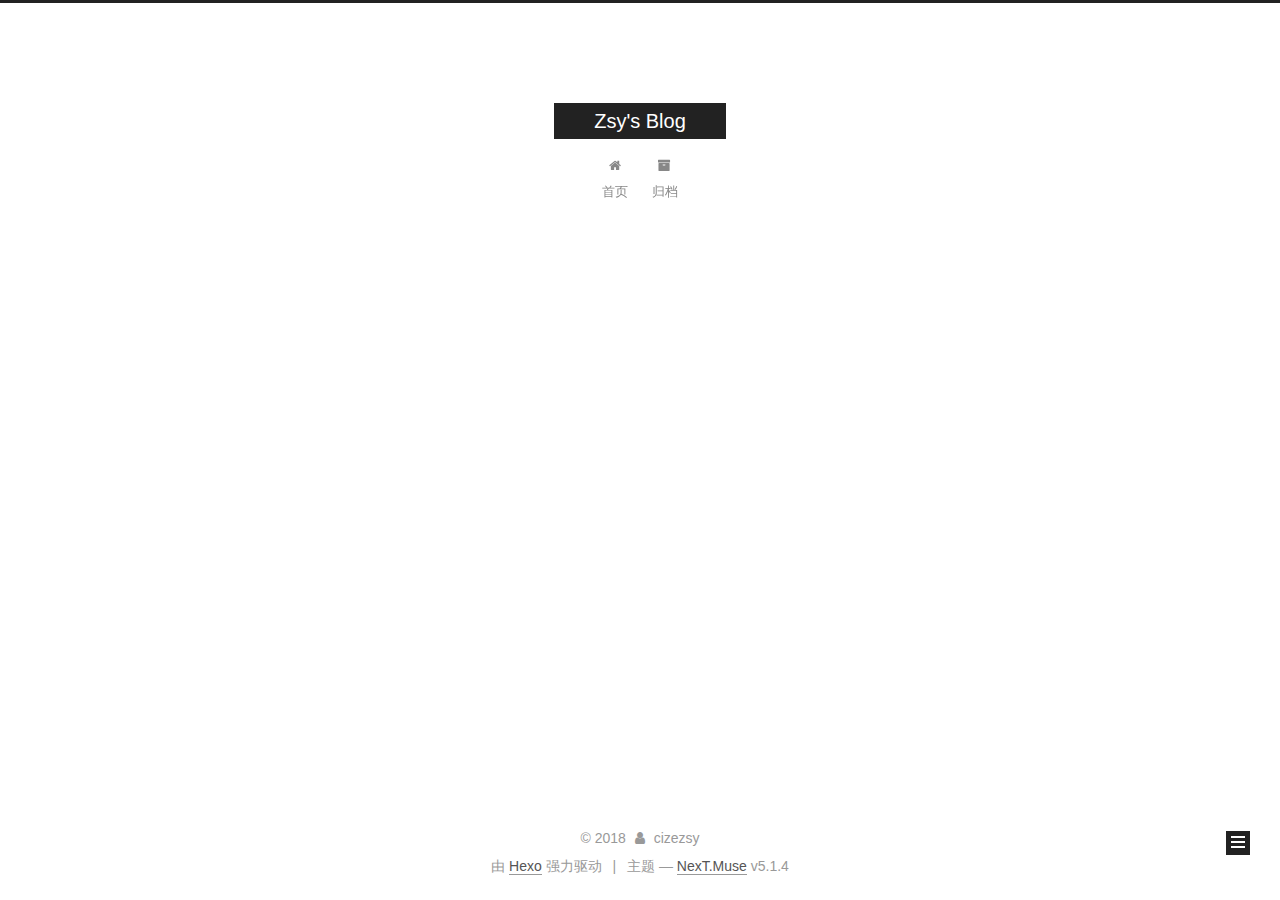
==== archives/2018/index.html @ 65fec4e9 "Site updated: 2018-05-04 09:56:08" ====
<!DOCTYPE html>



  


<html class="theme-next muse use-motion" lang="zh-Hans">
<head>
  <meta charset="UTF-8"/>
<meta http-equiv="X-UA-Compatible" content="IE=edge" />
<meta name="viewport" content="width=device-width, initial-scale=1, maximum-scale=1"/>
<meta name="theme-color" content="#222">









<meta http-equiv="Cache-Control" content="no-transform" />
<meta http-equiv="Cache-Control" content="no-siteapp" />
















  
  
  <link href="/lib/fancybox/source/jquery.fancybox.css?v=2.1.5" rel="stylesheet" type="text/css" />







<link href="/lib/font-awesome/css/font-awesome.min.css?v=4.6.2" rel="stylesheet" type="text/css" />

<link href="/css/main.css?v=5.1.4" rel="stylesheet" type="text/css" />


  <link rel="apple-touch-icon" sizes="180x180" href="/images/apple-touch-icon-next.png?v=5.1.4">


  <link rel="icon" type="image/png" sizes="32x32" href="/images/favicon-32x32-next.png?v=5.1.4">


  <link rel="icon" type="image/png" sizes="16x16" href="/images/favicon-16x16-next.png?v=5.1.4">


  <link rel="mask-icon" href="/images/logo.svg?v=5.1.4" color="#222">





  <meta name="keywords" content="Hexo, NexT" />










<meta property="og:type" content="website">
<meta property="og:title" content="Zsy&#39;s Blog">
<meta property="og:url" content="http://cizezsy.github.io/archives/2018/index.html">
<meta property="og:site_name" content="Zsy&#39;s Blog">
<meta property="og:locale" content="zh-Hans">
<meta name="twitter:card" content="summary">
<meta name="twitter:title" content="Zsy&#39;s Blog">



<script type="text/javascript" id="hexo.configurations">
  var NexT = window.NexT || {};
  var CONFIG = {
    root: '/',
    scheme: 'Muse',
    version: '5.1.4',
    sidebar: {"position":"left","display":"post","offset":12,"b2t":false,"scrollpercent":false,"onmobile":false},
    fancybox: true,
    tabs: true,
    motion: {"enable":true,"async":false,"transition":{"post_block":"fadeIn","post_header":"slideDownIn","post_body":"slideDownIn","coll_header":"slideLeftIn","sidebar":"slideUpIn"}},
    duoshuo: {
      userId: '0',
      author: '博主'
    },
    algolia: {
      applicationID: '',
      apiKey: '',
      indexName: '',
      hits: {"per_page":10},
      labels: {"input_placeholder":"Search for Posts","hits_empty":"We didn't find any results for the search: ${query}","hits_stats":"${hits} results found in ${time} ms"}
    }
  };
</script>



  <link rel="canonical" href="http://cizezsy.github.io/archives/2018/"/>





  <title>归档 | Zsy's Blog</title>
  








</head>

<body itemscope itemtype="http://schema.org/WebPage" lang="zh-Hans">

  
  
    
  

  <div class="container sidebar-position-left page-archive">
    <div class="headband"></div>

    <header id="header" class="header" itemscope itemtype="http://schema.org/WPHeader">
      <div class="header-inner"><div class="site-brand-wrapper">
  <div class="site-meta ">
    

    <div class="custom-logo-site-title">
      <a href="/"  class="brand" rel="start">
        <span class="logo-line-before"><i></i></span>
        <span class="site-title">Zsy's Blog</span>
        <span class="logo-line-after"><i></i></span>
      </a>
    </div>
      
        <p class="site-subtitle"></p>
      
  </div>

  <div class="site-nav-toggle">
    <button>
      <span class="btn-bar"></span>
      <span class="btn-bar"></span>
      <span class="btn-bar"></span>
    </button>
  </div>
</div>

<nav class="site-nav">
  

  
    <ul id="menu" class="menu">
      
        
        <li class="menu-item menu-item-home">
          <a href="/" rel="section">
            
              <i class="menu-item-icon fa fa-fw fa-home"></i> <br />
            
            首页
          </a>
        </li>
      
        
        <li class="menu-item menu-item-archives">
          <a href="/archives/" rel="section">
            
              <i class="menu-item-icon fa fa-fw fa-archive"></i> <br />
            
            归档
          </a>
        </li>
      

      
    </ul>
  

  
</nav>



 </div>
    </header>

    <main id="main" class="main">
      <div class="main-inner">
        <div class="content-wrap">
          <div id="content" class="content">
            

  
  
  
  <div class="post-block archive">
    <div id="posts" class="posts-collapse">
      <span class="archive-move-on"></span>

      <span class="archive-page-counter">
        
        
        
          
        
        嗯..! 目前共计 1 篇日志。 继续努力。
      </span>

      

        
        
        

        
          
          <div class="collection-title">
            <h1 class="archive-year" id="archive-year-2018">2018</h1>
          </div>
        
        

        

  <article class="post post-type-normal" itemscope itemtype="http://schema.org/Article">
    <header class="post-header">

      <h2 class="post-title">
        
            <a class="post-title-link" href="/2018/05/02/Jenkins插件编写（一）/" itemprop="url">
              
                <span itemprop="name">Jenkins插件编写（一）准备</span>
              
            </a>
        
      </h2>

      <div class="post-meta">
        <time class="post-time" itemprop="dateCreated"
              datetime="2018-05-02T20:08:32+08:00"
              content="2018-05-02" >
          05-02
        </time>
      </div>

    </header>
  </article>



      

    </div>
  </div>
  
  
  

  



          </div>
          


          

        </div>
        
          
  
  <div class="sidebar-toggle">
    <div class="sidebar-toggle-line-wrap">
      <span class="sidebar-toggle-line sidebar-toggle-line-first"></span>
      <span class="sidebar-toggle-line sidebar-toggle-line-middle"></span>
      <span class="sidebar-toggle-line sidebar-toggle-line-last"></span>
    </div>
  </div>

  <aside id="sidebar" class="sidebar">
    
    <div class="sidebar-inner">

      

      

      <section class="site-overview-wrap sidebar-panel sidebar-panel-active">
        <div class="site-overview">
          <div class="site-author motion-element" itemprop="author" itemscope itemtype="http://schema.org/Person">
            
              <p class="site-author-name" itemprop="name">cizezsy</p>
              <p class="site-description motion-element" itemprop="description"></p>
          </div>

          <nav class="site-state motion-element">

            
              <div class="site-state-item site-state-posts">
              
                <a href="/archives/">
              
                  <span class="site-state-item-count">1</span>
                  <span class="site-state-item-name">日志</span>
                </a>
              </div>
            

            
              
              
              <div class="site-state-item site-state-categories">
                
                  <span class="site-state-item-count">1</span>
                  <span class="site-state-item-name">分类</span>
                
              </div>
            

            
              
              
              <div class="site-state-item site-state-tags">
                
                  <span class="site-state-item-count">3</span>
                  <span class="site-state-item-name">标签</span>
                
              </div>
            

          </nav>

          

          

          
          

          
          

          

        </div>
      </section>

      

      

    </div>
  </aside>


        
      </div>
    </main>

    <footer id="footer" class="footer">
      <div class="footer-inner">
        <div class="copyright">&copy; <span itemprop="copyrightYear">2018</span>
  <span class="with-love">
    <i class="fa fa-user"></i>
  </span>
  <span class="author" itemprop="copyrightHolder">cizezsy</span>

  
</div>


  <div class="powered-by">由 <a class="theme-link" target="_blank" href="https://hexo.io">Hexo</a> 强力驱动</div>



  <span class="post-meta-divider">|</span>



  <div class="theme-info">主题 &mdash; <a class="theme-link" target="_blank" href="https://github.com/iissnan/hexo-theme-next">NexT.Muse</a> v5.1.4</div>




        







        
      </div>
    </footer>

    
      <div class="back-to-top">
        <i class="fa fa-arrow-up"></i>
        
      </div>
    

    

  </div>

  

<script type="text/javascript">
  if (Object.prototype.toString.call(window.Promise) !== '[object Function]') {
    window.Promise = null;
  }
</script>









  












  
  
    <script type="text/javascript" src="/lib/jquery/index.js?v=2.1.3"></script>
  

  
  
    <script type="text/javascript" src="/lib/fastclick/lib/fastclick.min.js?v=1.0.6"></script>
  

  
  
    <script type="text/javascript" src="/lib/jquery_lazyload/jquery.lazyload.js?v=1.9.7"></script>
  

  
  
    <script type="text/javascript" src="/lib/velocity/velocity.min.js?v=1.2.1"></script>
  

  
  
    <script type="text/javascript" src="/lib/velocity/velocity.ui.min.js?v=1.2.1"></script>
  

  
  
    <script type="text/javascript" src="/lib/fancybox/source/jquery.fancybox.pack.js?v=2.1.5"></script>
  


  


  <script type="text/javascript" src="/js/src/utils.js?v=5.1.4"></script>

  <script type="text/javascript" src="/js/src/motion.js?v=5.1.4"></script>



  
  

  

  


  <script type="text/javascript" src="/js/src/bootstrap.js?v=5.1.4"></script>



  


  




	





  





  












  





  

  

  

  
  

  

  

  

</body>
</html>
---- css/main.css ----
/* normalize.css v3.0.2 | MIT License | git.io/normalize */
html{font-family:sans-serif;-ms-text-size-adjust:100%;-webkit-text-size-adjust:100%;}body{margin:0}article,aside,details,figcaption,figure,footer,header,hgroup,main,menu,nav,section,summary{display:block}audio,canvas,progress,video{display:inline-block;vertical-align:baseline;}audio:not([controls]){display:none;height:0}[hidden],template{display:none}a{background-color:transparent}a:active,a:hover{outline:0}abbr[title]{border-bottom:1px dotted}b,strong{font-weight:bold}dfn{font-style:italic}h1{font-size:2em;margin:.67em 0}mark{background:#ff0;color:#000}small{font-size:80%}sub,sup{font-size:75%;line-height:0;position:relative;vertical-align:baseline}sup{top:-.5em}sub{bottom:-.25em}img{border:0}svg:not(:root){overflow:hidden}figure{margin:1em 40px}hr{-moz-box-sizing:content-box;box-sizing:content-box;height:0}pre{overflow:auto}code,kbd,pre,samp{font-family:monospace,monospace;font-size:1em}button,input,optgroup,select,textarea{color:inherit;font:inherit;margin:0;}button{overflow:visible}button,select{text-transform:none}button,html input[type="button"],input[type="reset"],input[type="submit"]{-webkit-appearance:button;cursor:pointer;}button[disabled],html input[disabled]{cursor:default}button::-moz-focus-inner,input::-moz-focus-inner{border:0;padding:0}input{line-height:normal}input[type="checkbox"],input[type="radio"]{box-sizing:border-box;padding:0;}input[type="number"]::-webkit-inner-spin-button,input[type="number"]::-webkit-outer-spin-button{height:auto}input[type="search"]{-webkit-appearance:textfield;-moz-box-sizing:content-box;-webkit-box-sizing:content-box;box-sizing:content-box}input[type="search"]::-webkit-search-cancel-button,input[type="search"]::-webkit-search-decoration{-webkit-appearance:none}fieldset{border:1px solid #c0c0c0;margin:0 2px;padding:.35em .625em .75em}legend{border:0;padding:0;}textarea{overflow:auto}optgroup{font-weight:bold}table{border-collapse:collapse;border-spacing:0}td,th{padding:0}::selection{background:#262a30;color:#fff}body{position:relative;font-family:'Lato',"PingFang SC","Microsoft YaHei",sans-serif;font-size:14px;line-height:2;color:#555;background:#fff;}@media (max-width:767px){body{padding-right:0 !important}}@media (min-width:768px) and (max-width:991px){body{padding-right:0 !important}}@media (min-width:1600px){body{font-size:16px}}h1,h2,h3,h4,h5,h6{margin:0;padding:0;font-weight:bold;line-height:1.5;font-family:'Lato',"PingFang SC","Microsoft YaHei",sans-serif}h2,h3,h4,h5,h6{margin:20px 0 15px}h1{font-size:22px}@media (max-width:767px){h1{font-size:18px}}h2{font-size:20px}@media (max-width:767px){h2{font-size:16px}}h3{font-size:18px}@media (max-width:767px){h3{font-size:14px}}h4{font-size:16px}@media (max-width:767px){h4{font-size:12px}}h5{font-size:14px}@media (max-width:767px){h5{font-size:10px}}h6{font-size:12px}@media (max-width:767px){h6{font-size:8px}}p{margin:0 0 20px 0}a{color:#555;text-decoration:none;outline:none;border-bottom:1px solid #999;word-wrap:break-word;}a:hover{color:#222;border-bottom-color:#222}blockquote{margin:0;padding:0}img{display:block;margin:auto;max-width:100%;height:auto}hr{margin:40px 0;height:3px;border:none;background-color:#ddd;background-image:repeating-linear-gradient(-45deg,#fff,#fff 4px,transparent 4px,transparent 8px)}blockquote{padding:0 15px;color:#666;border-left:4px solid #ddd;}blockquote cite::before{content:"-";padding:0 5px}dt{font-weight:700}dd{margin:0;padding:0}kbd{border:1px solid #ccc;border-radius:.2em;box-shadow:.1em .1em .2em rgba(0,0,0,0.1);background-color:#f9f9f9;font-family:inherit;background-image:-webkit-linear-gradient(top,#eee,#fff,#eee);padding:.1em .3em;white-space:nowrap}.text-left{text-align:left}.text-center{text-align:center}.text-right{text-align:right}.text-justify{text-align:justify}.text-nowrap{white-space:nowrap}.text-lowercase{text-transform:lowercase}.text-uppercase{text-transform:uppercase}.text-capitalize{text-transform:capitalize}.center-block{display:block;margin-left:auto;margin-right:auto}.clearfix:before,.clearfix:after{content:" ";display:table}.clearfix:after{clear:both}.pullquote{width:45%;}.pullquote.left{float:left;margin-left:5px;margin-right:10px}.pullquote.right{float:right;margin-left:10px;margin-right:5px}.affix.affix.affix{position:fixed}.translation{margin-top:-20px;font-size:14px;color:#999}.scrollbar-measure{width:100px;height:100px;overflow:scroll;position:absolute;top:-9999px}.use-motion .motion-element{opacity:0}table{margin:20px 0;width:100%;border-collapse:collapse;border-spacing:0;border:1px solid #ddd;font-size:14px;table-layout:fixed;word-wrap:break-all}table>tbody>tr:nth-of-type(odd){background-color:#f9f9f9}table>tbody>tr:hover{background-color:#f5f5f5}caption,th,td{padding:8px;text-align:left;vertical-align:middle;font-weight:normal}th,td{border-bottom:3px solid #ddd;border-right:1px solid #eee}th{padding-bottom:10px;font-weight:700}td{border-bottom-width:1px}html,body{height:100%}.container{position:relative;min-height:100%}.header-inner{margin:0 auto;padding:100px 0 70px;width:700px;}@media (min-width:1600px){.container .header-inner{width:900px}}.main{padding-bottom:150px}.main-inner{margin:0 auto;width:700px;}@media (min-width:1600px){.container .main-inner{width:900px}}.footer{position:absolute;left:0;bottom:0;width:100%;min-height:50px}.footer-inner{box-sizing:border-box;margin:20px auto;width:700px;}@media (min-width:1600px){.container .footer-inner{width:900px}}pre,.highlight{overflow:auto;margin:20px 0;padding:0;font-size:13px;color:#4d4d4c;background:#f7f7f7;line-height:1.6}pre,code{font-family:consolas,Menlo,"PingFang SC","Microsoft YaHei",monospace}code{padding:2px 4px;word-wrap:break-word;color:#555;background:#eee;border-radius:3px;font-size:13px}pre{padding:10px;}pre code{padding:0;color:#4d4d4c;background:none;text-shadow:none}.highlight{border-radius:1px;}.highlight pre{border:none;margin:0;padding:10px 0}.highlight table{margin:0;width:auto;border:none}.highlight td{border:none;padding:0}.highlight figcaption{font-size:1em;color:#4d4d4c;line-height:1em;margin-bottom:1em;}.highlight figcaption:before,.highlight figcaption:after{content:" ";display:table}.highlight figcaption:after{clear:both}.highlight figcaption a{float:right;color:#4d4d4c;}.highlight figcaption a:hover{border-bottom-color:#4d4d4c}.highlight .gutter pre{padding-left:10px;padding-right:10px;color:#869194;text-align:right;background-color:#eff2f3}.highlight .code pre{width:100%;padding-left:10px;padding-right:10px;background-color:#f7f7f7}.highlight .line{height:20px}.gutter{-webkit-user-select:none;-moz-user-select:none;-ms-user-select:none;user-select:none}.gist table{width:auto;}.gist table td{border:none}pre .deletion{background:#fdd}pre .addition{background:#dfd}pre .meta{color:#8959a8}pre .comment{color:#8e908c}pre .variable,pre .attribute,pre .tag,pre .regexp,pre .ruby .constant,pre .xml .tag .title,pre .xml .pi,pre .xml .doctype,pre .html .doctype,pre .css .id,pre .css .class,pre .css .pseudo{color:#c82829}pre .number,pre .preprocessor,pre .built_in,pre .literal,pre .params,pre .constant,pre .command{color:#f5871f}pre .ruby .class .title,pre .css .rules .attribute,pre .string,pre .value,pre .inheritance,pre .header,pre .ruby .symbol,pre .xml .cdata,pre .special,pre .number,pre .formula{color:#718c00}pre .title,pre .css .hexcolor{color:#3e999f}pre .function,pre .python .decorator,pre .python .title,pre .ruby .function .title,pre .ruby .title .keyword,pre .perl .sub,pre .javascript .title,pre .coffeescript .title{color:#4271ae}pre .keyword,pre .javascript .function{color:#8959a8}.full-image.full-image.full-image.full-image{border:none;max-width:100%;width:auto;margin:20px auto 25px;}@media (min-width:992px){.full-image.full-image.full-image.full-image{max-width:none;width:110%;margin:25px -5%}}.blockquote-center,.page-home .post-type-quote blockquote,.page-post-detail .post-type-quote blockquote{position:relative;margin:40px 0;padding:0;border-left:none;text-align:center;}.blockquote-center::before,.page-home .post-type-quote blockquote::before,.page-post-detail .post-type-quote blockquote::before,.blockquote-center::after,.page-home .post-type-quote blockquote::after,.page-post-detail .post-type-quote blockquote::after{position:absolute;content:' ';display:block;width:100%;height:24px;opacity:.2;background-repeat:no-repeat;background-position:0 -6px;background-size:22px 22px}.blockquote-center::before,.page-home .post-type-quote blockquote::before,.page-post-detail .post-type-quote blockquote::before{top:-20px;background-image:url("../images/quote-l.svg");border-top:1px solid #ccc}.blockquote-center::after,.page-home .post-type-quote blockquote::after,.page-post-detail .post-type-quote blockquote::after{bottom:-20px;background-image:url("../images/quote-r.svg");border-bottom:1px solid #ccc;background-position:100% 8px}.blockquote-center p,.page-home .post-type-quote blockquote p,.page-post-detail .post-type-quote blockquote p,.blockquote-center div,.page-home .post-type-quote blockquote div,.page-post-detail .post-type-quote blockquote div{text-align:center}.post .post-body .group-picture img{box-sizing:border-box;padding:0 3px;border:none}.post .group-picture-row{overflow:hidden;margin-top:6px;}.post .group-picture-row:first-child{margin-top:0}.post .group-picture-column{float:left}.page-post-detail .post-body .group-picture-column{float:none;margin-top:10px;width:auto !important;}.page-post-detail .post-body .group-picture-column img{margin:0 auto}.page-archive .group-picture-container{overflow:hidden}.page-archive .group-picture-row{float:left;}.page-archive .group-picture-row:first-child{margin-top:6px}.page-archive .group-picture-column{max-width:150px;max-height:150px}.post-body .note{position:relative;padding:15px;margin-bottom:20px;border:1px solid #eee;border-left-width:5px;border-radius:3px;}.post-body .note h2,.post-body .note h3,.post-body .note h4,.post-body .note h5,.post-body .note h6{margin-top:0;margin-bottom:0;border-bottom:initial;padding-top:0 !important}.post-body .note p:first-child,.post-body .note ul:first-child,.post-body .note ol:first-child,.post-body .note table:first-child,.post-body .note pre:first-child,.post-body .note blockquote:first-child{margin-top:0}.post-body .note p:last-child,.post-body .note ul:last-child,.post-body .note ol:last-child,.post-body .note table:last-child,.post-body .note pre:last-child,.post-body .note blockquote:last-child{margin-bottom:0}.post-body .note.default{border-left-color:#777;}.post-body .note.default h2,.post-body .note.default h3,.post-body .note.default h4,.post-body .note.default h5,.post-body .note.default h6{color:#777}.post-body .note.primary{border-left-color:#6f42c1;}.post-body .note.primary h2,.post-body .note.primary h3,.post-body .note.primary h4,.post-body .note.primary h5,.post-body .note.primary h6{color:#6f42c1}.post-body .note.info{border-left-color:#428bca;}.post-body .note.info h2,.post-body .note.info h3,.post-body .note.info h4,.post-body .note.info h5,.post-body .note.info h6{color:#428bca}.post-body .note.success{border-left-color:#5cb85c;}.post-body .note.success h2,.post-body .note.success h3,.post-body .note.success h4,.post-body .note.success h5,.post-body .note.success h6{color:#5cb85c}.post-body .note.warning{border-left-color:#f0ad4e;}.post-body .note.warning h2,.post-body .note.warning h3,.post-body .note.warning h4,.post-body .note.warning h5,.post-body .note.warning h6{color:#f0ad4e}.post-body .note.danger{border-left-color:#d9534f;}.post-body .note.danger h2,.post-body .note.danger h3,.post-body .note.danger h4,.post-body .note.danger h5,.post-body .note.danger h6{color:#d9534f}.post-body .label{display:inline;padding:0 2px;white-space:nowrap;}.post-body .label.default{background-color:#f0f0f0}.post-body .label.primary{background-color:#efe6f7}.post-body .label.info{background-color:#e5f2f8}.post-body .label.success{background-color:#e7f4e9}.post-body .label.warning{background-color:#fcf6e1}.post-body .label.danger{background-color:#fae8eb}.post-body .tabs{position:relative;display:block;margin-bottom:20px;padding-top:10px;}.post-body .tabs ul.nav-tabs{margin:0;padding:0;display:flex;margin-bottom:-1px;}@media (max-width:413px){.post-body .tabs ul.nav-tabs{display:block;margin-bottom:5px}}.post-body .tabs ul.nav-tabs li.tab{list-style-type:none !important;margin:0 .25em 0 0;border-top:3px solid transparent;border-left:1px solid transparent;border-right:1px solid transparent;}@media (max-width:413px){.post-body .tabs ul.nav-tabs li.tab{margin:initial;border-top:1px solid transparent;border-left:3px solid transparent;border-right:1px solid transparent;border-bottom:1px solid transparent}}.post-body .tabs ul.nav-tabs li.tab a{outline:0;border-bottom:initial;display:block;line-height:1.8em;padding:.25em .75em;transition-duration:.2s;transition-timing-function:ease-out;transition-delay:0s}.post-body .tabs ul.nav-tabs li.tab a i{width:1.285714285714286em}.post-body .tabs ul.nav-tabs li.tab.active{border-top:3px solid #fc6423;border-left:1px solid #ddd;border-right:1px solid #ddd;background-color:#fff;}@media (max-width:413px){.post-body .tabs ul.nav-tabs li.tab.active{border-top:1px solid #ddd;border-left:3px solid #fc6423;border-right:1px solid #ddd;border-bottom:1px solid #ddd}}.post-body .tabs ul.nav-tabs li.tab.active a{cursor:default;color:#555}.post-body .tabs .tab-content{background-color:#fff;}.post-body .tabs .tab-content .tab-pane{border:1px solid #ddd;padding:20px 20px 0 20px;}.post-body .tabs .tab-content .tab-pane:not(.active){display:none !important}.post-body .tabs .tab-content .tab-pane.active{display:block !important;}.btn{display:inline-block;padding:0 20px;font-size:14px;color:#fff;background:#222;border:2px solid #222;text-decoration:none;border-radius:0;transition-property:background-color;transition-duration:.2s;transition-timing-function:ease-in-out;transition-delay:0s;line-height:2;}.btn:hover{border-color:#222;color:#222;background:#fff}.btn +.btn{margin:0 0 8px 8px}.btn .fa-fw{width:1.285714285714286em;text-align:left}.btn-bar{display:block;width:22px;height:2px;background:#555;border-radius:1px;}.btn-bar+.btn-bar{margin-top:4px}.pagination{margin:120px 0 40px;text-align:center;border-top:1px solid #eee}.page-number-basic,.pagination .prev,.pagination .next,.pagination .page-number,.pagination .space{display:inline-block;position:relative;top:-1px;margin:0 10px;padding:0 11px;}@media (max-width:767px){.page-number-basic,.pagination .prev,.pagination .next,.pagination .page-number,.pagination .space{margin:0 5px}}.pagination .prev,.pagination .next,.pagination .page-number{border-bottom:0;border-top:1px solid #eee;transition-property:border-color;transition-duration:.2s;transition-timing-function:ease-in-out;transition-delay:0s;}.pagination .prev:hover,.pagination .next:hover,.pagination .page-number:hover{border-top-color:#222}.pagination .space{padding:0;margin:0}.pagination .prev{margin-left:0}.pagination .next{margin-right:0}.pagination .page-number.current{color:#fff;background:#ccc;border-top-color:#ccc}@media (max-width:767px){.pagination{border-top:none}.pagination .prev,.pagination .next,.pagination .page-number{margin-bottom:10px;border-top:0;border-bottom:1px solid #eee;padding:0 10px;}.pagination .prev:hover,.pagination .next:hover,.pagination .page-number:hover{border-bottom-color:#222}}.comments{margin:60px 20px 0}.tag-cloud{text-align:center;}.tag-cloud a{display:inline-block;margin:10px}.back-to-top{box-sizing:border-box;position:fixed;bottom:-100px;right:30px;z-index:1050;padding:0 6px;width:24px;background:#222;font-size:12px;opacity:1;color:#fff;cursor:pointer;text-align:center;-webkit-transform:translateZ(0);transition-property:bottom;transition-duration:.2s;transition-timing-function:ease-in-out;transition-delay:0s;}@media (min-width:768px) and (max-width:991px){.back-to-top{display:none !important}}@media (max-width:767px){.back-to-top{display:none !important}}.back-to-top.back-to-top-on{bottom:19px}.header{background:transparent}.header-inner{position:relative}.headband{height:3px;background:#222}.site-meta{margin:0;text-align:center;}@media (max-width:767px){.site-meta{text-align:center}}.brand{position:relative;display:inline-block;padding:0 40px;color:#fff;background:#222;border-bottom:none;}.brand:hover{color:#fff}.logo{display:inline-block;margin-right:5px;line-height:36px;vertical-align:top}.site-title{display:inline-block;vertical-align:top;line-height:36px;font-size:20px;font-weight:normal;font-family:'Lato',"PingFang SC","Microsoft YaHei",sans-serif}.site-subtitle{margin-top:10px;font-size:13px;color:#999}.use-motion .brand{opacity:0}.use-motion .logo,.use-motion .site-title,.use-motion .site-subtitle{opacity:0;position:relative;top:-10px}.site-nav-toggle{display:none;position:absolute;top:10px;left:10px;}@media (max-width:767px){.site-nav-toggle{display:block}}.site-nav-toggle button{margin-top:2px;padding:9px 10px;background:transparent;border:none}@media (max-width:767px){.site-nav{display:none;margin:0 -10px;padding:0 10px;clear:both;border-top:1px solid #ddd}}@media (min-width:768px) and (max-width:991px){.site-nav{display:block !important}}@media (min-width:992px){.site-nav{display:block !important}}.menu{margin-top:20px;padding-left:0;text-align:center}.menu .menu-item{display:inline-block;margin:0 10px;list-style:none;}@media screen and (max-width:767px){.menu .menu-item{margin-top:10px}}.menu .menu-item a{display:block;font-size:13px;line-height:inherit;border-bottom:1px solid transparent;transition-property:border-color;transition-duration:.2s;transition-timing-function:ease-in-out;transition-delay:0s;}.menu .menu-item a:hover{border-bottom-color:#222}.menu .menu-item .fa{margin-right:5px}.use-motion .menu-item{opacity:0}.post-body{font-family:'Lato',"PingFang SC","Microsoft YaHei",sans-serif;}@media (max-width:767px){.post-body{word-break:break-word}}.post-body .fancybox img{display:block !important;margin:0 auto;cursor:pointer;cursor:zoom-in;cursor:-webkit-zoom-in}.post-body .image-caption,.post-body .figure .caption{margin:-20px auto 15px;text-align:center;font-size:14px;color:#999;font-weight:bold;line-height:1}.post-sticky-flag{display:inline-block;font-size:16px;-ms-transform:rotate(30deg);-webkit-transform:rotate(30deg);-moz-transform:rotate(30deg);-ms-transform:rotate(30deg);-o-transform:rotate(30deg);transform:rotate(30deg)}.use-motion .post-block,.use-motion .pagination,.use-motion .comments{opacity:0}.use-motion .post-header{opacity:0}.use-motion .post-body{opacity:0}.use-motion .collection-title{opacity:0}.posts-expand{padding-top:40px}@media (max-width:767px){.posts-expand{margin:0 20px}.post-body pre .gutter pre{padding-right:10px}.post-body .highlight{margin-left:0;margin-right:0;padding:0;}.post-body .highlight .gutter pre{padding-right:10px}}@media (min-width:992px){.posts-expand .post-body{text-align:justify}}.posts-expand .post-body h2,.posts-expand .post-body h3,.posts-expand .post-body h4,.posts-expand .post-body h5,.posts-expand .post-body h6{padding-top:10px;}.posts-expand .post-body h2 .header-anchor,.posts-expand .post-body h3 .header-anchor,.posts-expand .post-body h4 .header-anchor,.posts-expand .post-body h5 .header-anchor,.posts-expand .post-body h6 .header-anchor{float:right;margin-left:10px;color:#ccc;border-bottom-style:none;visibility:hidden;}.posts-expand .post-body h2 .header-anchor:hover,.posts-expand .post-body h3 .header-anchor:hover,.posts-expand .post-body h4 .header-anchor:hover,.posts-expand .post-body h5 .header-anchor:hover,.posts-expand .post-body h6 .header-anchor:hover{color:inherit}.posts-expand .post-body h2:hover .header-anchor,.posts-expand .post-body h3:hover .header-anchor,.posts-expand .post-body h4:hover .header-anchor,.posts-expand .post-body h5:hover .header-anchor,.posts-expand .post-body h6:hover .header-anchor{visibility:visible}.posts-expand .post-body ul li{list-style:circle}.posts-expand .post-body img{box-sizing:border-box;margin:auto;padding:3px;border:1px solid #ddd}.posts-expand .post-body .fancybox img{margin:0 auto 25px}@media (max-width:767px){.posts-collapse{margin:0 20px;}.posts-collapse .post-title,.posts-collapse .post-meta{display:block;width:auto;text-align:left}}.posts-collapse{position:relative;z-index:1010;margin-left:55px;}.posts-collapse::after{content:" ";position:absolute;top:20px;left:0;margin-left:-2px;width:4px;height:100%;background:#f5f5f5;z-index:-1}@media (max-width:767px){.posts-collapse{margin:0 20px}}.posts-collapse .collection-title{position:relative;margin:60px 0;}.posts-collapse .collection-title h1,.posts-collapse .collection-title h2{margin-left:20px}.posts-collapse .collection-title small{color:#bbb;margin-left:5px}.posts-collapse .collection-title::before{content:" ";position:absolute;left:0;top:50%;margin-left:-4px;margin-top:-4px;width:8px;height:8px;background:#bbb;border-radius:50%}.posts-collapse .post{margin:30px 0}.posts-collapse .post-header{position:relative;transition-duration:.2s;transition-timing-function:ease-in-out;transition-delay:0s;transition-property:border;border-bottom:1px dashed #ccc;}.posts-collapse .post-header::before{content:" ";position:absolute;left:0;top:12px;width:6px;height:6px;margin-left:-4px;background:#bbb;border-radius:50%;border:1px solid #fff;transition-duration:.2s;transition-timing-function:ease-in-out;transition-delay:0s;transition-property:background}.posts-collapse .post-header:hover{border-bottom-color:#666;}.posts-collapse .post-header:hover::before{background:#222}.posts-collapse .post-meta{position:absolute;font-size:12px;left:20px;top:5px}.posts-collapse .post-comments-count{display:none}.posts-collapse .post-title{margin-left:60px;font-size:16px;font-weight:normal;line-height:inherit;}.posts-collapse .post-title::after{margin-left:3px;opacity:.6}.posts-collapse .post-title a{color:#666;border-bottom:none}.page-home .post-type-quote .post-header,.page-post-detail .post-type-quote .post-header,.page-home .post-type-quote .post-tags,.page-post-detail .post-type-quote .post-tags{display:none}.posts-expand .post-title{text-align:center;word-break:break-word;font-weight:400}.posts-expand .post-title-link{display:inline-block;position:relative;color:#555;border-bottom:none;line-height:1.2;vertical-align:top;}.posts-expand .post-title-link::before{content:"";position:absolute;width:100%;height:2px;bottom:0;left:0;background-color:#000;visibility:hidden;-webkit-transform:scaleX(0);-moz-transform:scaleX(0);-ms-transform:scaleX(0);-o-transform:scaleX(0);transform:scaleX(0);transition-duration:.2s;transition-timing-function:ease-in-out;transition-delay:0s}.posts-expand .post-title-link:hover::before{visibility:visible;-webkit-transform:scaleX(1);-moz-transform:scaleX(1);-ms-transform:scaleX(1);-o-transform:scaleX(1);transform:scaleX(1)}.posts-expand .post-title-link .fa{font-size:16px}.posts-expand .post-meta{margin:3px 0 60px 0;color:#999;font-family:'Lato',"PingFang SC","Microsoft YaHei",sans-serif;font-size:12px;text-align:center;}.posts-expand .post-meta .post-category-list{display:inline-block;margin:0;padding:3px}.posts-expand .post-meta .post-category-list-link{color:#999}.posts-expand .post-meta .post-description{font-size:14px;margin-top:2px}.post-meta-divider{margin:0 .5em}.post-meta-item-icon{margin-right:3px;}@media (min-width:768px) and (max-width:991px){.post-meta-item-icon{display:inline-block}}@media (max-width:767px){.post-meta-item-icon{display:inline-block}}@media (min-width:768px) and (max-width:991px){.post-meta-item-text{display:none}}@media (max-width:767px){.post-meta-item-text{display:none}}@media (max-width:767px){.posts-expand .post-comments-count{display:none}}.post-button{margin-top:40px}.posts-expand .post-tags{margin-top:40px;text-align:center;}.posts-expand .post-tags a{display:inline-block;margin-right:10px;font-size:13px}.post-nav{display:table;margin-top:15px;width:100%;border-top:1px solid #eee}.post-nav-divider{display:table-cell;width:10%}.post-nav-item{display:table-cell;padding:10px 0 0 0;width:45%;vertical-align:top;}.post-nav-item a{position:relative;display:block;line-height:25px;font-size:14px;color:#555;border-bottom:none;}.post-nav-item a:hover{color:#222;border-bottom:none}.post-nav-item a:active{top:2px}.post-nav-item .fa{position:absolute;top:8px;left:0;font-size:12px}.post-nav-next a{padding-left:15px}.post-nav-prev{text-align:right;}.post-nav-prev a{padding-right:15px}.post-nav-prev .fa{right:0;left:auto}.posts-expand .post-eof{display:block;margin:80px auto 60px;width:8%;height:1px;background:#ccc;text-align:center}.post:last-child .post-eof.post-eof.post-eof{display:none}.post-gallery{display:table;table-layout:fixed;width:100%;border-collapse:separate}.post-gallery-row{display:table-row}.post-gallery .post-gallery-img{display:table-cell;text-align:center;vertical-align:middle;border:none}.post-gallery .post-gallery-img img{max-width:100%;max-height:100%;border:none}.fancybox-close,.fancybox-close:hover{border:none}.rtl.post-body p,.rtl.post-body a,.rtl.post-body h1,.rtl.post-body h2,.rtl.post-body h3,.rtl.post-body h4,.rtl.post-body h5,.rtl.post-body h6,.rtl.post-body li,.rtl.post-body ul,.rtl.post-body ol{direction:rtl;font-family:UKIJ Ekran}.rtl.post-title{font-family:UKIJ Ekran}.sidebar{position:fixed;right:0;top:0;bottom:0;width:0;z-index:1040;box-shadow:inset 0 2px 6px #000;background:#222;-webkit-transform:translateZ(0);}.sidebar a{color:#999;border-bottom-color:#555;}.sidebar a:hover{color:#eee}@media (min-width:768px) and (max-width:991px){.sidebar{display:none !important}}@media (max-width:767px){.sidebar{display:none !important}}.sidebar-inner{position:relative;padding:20px 10px;color:#999;text-align:center}.site-overview-wrap{overflow:hidden}.site-overview{overflow-y:auto;overflow-x:hidden}.sidebar-toggle{position:fixed;right:30px;bottom:45px;width:14px;height:14px;padding:5px;background:#222;line-height:0;z-index:1050;cursor:pointer;-webkit-transform:translateZ(0);}@media (min-width:768px) and (max-width:991px){.sidebar-toggle{display:none !important}}@media (max-width:767px){.sidebar-toggle{display:none !important}}.sidebar-toggle-line{position:relative;display:inline-block;vertical-align:top;height:2px;width:100%;background:#fff;margin-top:3px;}.sidebar-toggle-line:first-child{margin-top:0}.site-author-image{display:block;margin:0 auto;padding:2px;max-width:96px;height:auto;border:2px solid #333}.site-author-name{margin:5px 0 0;text-align:center;color:#f5f5f5;font-weight:normal}.site-description{margin-top:5px;text-align:center;font-size:14px;color:#999}.site-state{overflow:hidden;line-height:1.4;white-space:nowrap;text-align:center}.site-state-item{display:inline-block;padding:0 15px;border-left:1px solid #333;}.site-state-item:first-child{border-left:none}.site-state-item a{border-bottom:none}.site-state-item-count{display:block;text-align:center;color:inherit;font-weight:600;font-size:18px}.site-state-item-name{font-size:13px;color:inherit}.feed-link{margin-top:20px;}.feed-link a{display:inline-block;padding:0 15px;color:#fc6423;border:1px solid #fc6423;border-radius:4px;}.feed-link a i{color:#fc6423;font-size:14px}.feed-link a:hover{color:#fff;background:#fc6423;}.feed-link a:hover i{color:#fff}.links-of-author{margin-top:20px}.links-of-author a{display:inline-block;vertical-align:middle;margin-right:10px;margin-bottom:10px;border-bottom-color:#555;font-size:13px;}.links-of-author a:before{display:inline-block;vertical-align:middle;margin-right:3px;content:" ";width:4px;height:4px;border-radius:50%;background:#829ea4}.links-of-blogroll{font-size:13px}.links-of-blogroll-title{margin-top:20px;font-size:14px;font-weight:600}.links-of-blogroll-list{margin:0;padding:0;list-style:none}.links-of-blogroll-item{padding:2px 10px;}.links-of-blogroll-item a{max-width:280px;box-sizing:border-box;display:inline-block;overflow:hidden;white-space:nowrap;text-overflow:ellipsis}.sidebar-nav{margin:0 0 20px;padding-left:0}.sidebar-nav li{display:inline-block;cursor:pointer;border-bottom:1px solid transparent;font-size:14px;color:#555;}.sidebar-nav li:hover{color:#f5f5f5}.page-post-detail .sidebar-nav-toc{padding:0 5px}.page-post-detail .sidebar-nav-overview{margin-left:10px}.sidebar-nav .sidebar-nav-active{color:#87daff;border-bottom-color:#87daff;}.sidebar-nav .sidebar-nav-active:hover{color:#87daff}.sidebar-panel{display:none}.sidebar-panel-active{display:block}.post-toc-empty{font-size:14px;color:#666}.post-toc-wrap{overflow:hidden}.post-toc{overflow:auto}.post-toc ol{margin:0;padding:0 2px 5px 10px;text-align:left;list-style:none;font-size:14px;}.post-toc ol > ol{padding-left:0}.post-toc ol a{transition-duration:.2s;transition-timing-function:ease-in-out;transition-delay:0s;transition-property:all;color:#999;border-bottom-color:#555;}.post-toc ol a:hover{color:#ccc;border-bottom-color:#ccc}.post-toc .nav-item{overflow:hidden;text-overflow:ellipsis;text-align:justify;white-space:nowrap;line-height:1.8}.post-toc .nav .nav-child{display:none}.post-toc .nav .active > .nav-child{display:block}.post-toc .nav .active-current > .nav-child{display:block;}.post-toc .nav .active-current > .nav-child > .nav-item{display:block}.post-toc .nav .active > a{color:#87daff;border-bottom-color:#87daff}.post-toc .nav .active-current > a{color:#87daff;}.post-toc .nav .active-current > a:hover{color:#87daff}.footer{font-size:14px;color:#999;}.footer img{border:none}.footer-inner{text-align:center}.with-love{display:inline-block;margin:0 5px}.powered-by,.theme-info{display:inline-block}.cc-license{margin-top:10px;text-align:center;}.cc-license .cc-opacity{opacity:.7;border-bottom:none;}.cc-license .cc-opacity:hover{opacity:.9}.cc-license img{display:inline-block}.theme-next #ds-thread #ds-reset{color:#555}.theme-next #ds-thread #ds-reset .ds-replybox{margin-bottom:30px}.theme-next #ds-thread #ds-reset .ds-replybox .ds-avatar,.theme-next #ds-reset .ds-avatar img{box-shadow:none}.theme-next #ds-thread #ds-reset .ds-textarea-wrapper{border-color:#c7d4e1;background:none;border-top-right-radius:3px;border-top-left-radius:3px}.theme-next #ds-thread #ds-reset .ds-textarea-wrapper textarea{height:60px}.theme-next #ds-reset .ds-rounded-top{border-radius:0}.theme-next #ds-thread #ds-reset .ds-post-toolbar{box-sizing:border-box;border:1px solid #c7d4e1;background:#f6f8fa}.theme-next #ds-thread #ds-reset .ds-post-options{height:40px;border:none;background:none}.theme-next #ds-thread #ds-reset .ds-toolbar-buttons{top:11px}.theme-next #ds-thread #ds-reset .ds-sync{top:5px}.theme-next #ds-thread #ds-reset .ds-post-button{top:4px;right:5px;width:90px;height:30px;border:1px solid #c5ced7;border-radius:3px;background-image:linear-gradient(#fbfbfc,#f5f7f9);color:#60676d}.theme-next #ds-thread #ds-reset .ds-post-button:hover{background-position:0 -30px;color:#60676d}.theme-next #ds-thread #ds-reset .ds-comments-info{padding:10px 0}.theme-next #ds-thread #ds-reset .ds-sort{display:none}.theme-next #ds-thread #ds-reset li.ds-tab a.ds-current{border:none;background:#f6f8fa;color:#60676d;}.theme-next #ds-thread #ds-reset li.ds-tab a.ds-current:hover{background-color:#e9f0f7;color:#60676d}.theme-next #ds-thread #ds-reset li.ds-tab a{border-radius:2px;padding:5px}.theme-next #ds-thread #ds-reset .ds-login-buttons p{color:#999;line-height:36px}.theme-next #ds-thread #ds-reset .ds-login-buttons .ds-service-list li{height:28px}.theme-next #ds-thread #ds-reset .ds-service-list a{background:none;padding:5px;border:1px solid;border-radius:3px;text-align:center;}.theme-next #ds-thread #ds-reset .ds-service-list a:hover{color:#fff;background:#666}.theme-next #ds-thread #ds-reset .ds-service-list .ds-weibo{color:#fc9b00;border-color:#fc9b00;}.theme-next #ds-thread #ds-reset .ds-service-list .ds-weibo:hover{background:#fc9b00}.theme-next #ds-thread #ds-reset .ds-service-list .ds-qq{color:#60a3ec;border-color:#60a3ec;}.theme-next #ds-thread #ds-reset .ds-service-list .ds-qq:hover{background:#60a3ec}.theme-next #ds-thread #ds-reset .ds-service-list .ds-renren{color:#2e7ac4;border-color:#2e7ac4;}.theme-next #ds-thread #ds-reset .ds-service-list .ds-renren:hover{background:#2e7ac4}.theme-next #ds-thread #ds-reset .ds-service-list .ds-douban{color:#37994c;border-color:#37994c;}.theme-next #ds-thread #ds-reset .ds-service-list .ds-douban:hover{background:#37994c}.theme-next #ds-thread #ds-reset .ds-service-list .ds-kaixin{color:#fef20d;border-color:#fef20d;}.theme-next #ds-thread #ds-reset .ds-service-list .ds-kaixin:hover{background:#fef20d}.theme-next #ds-thread #ds-reset .ds-service-list .ds-netease{color:#f00;border-color:#f00;}.theme-next #ds-thread #ds-reset .ds-service-list .ds-netease:hover{background:#f00}.theme-next #ds-thread #ds-reset .ds-service-list .ds-sohu{color:#ffcb05;border-color:#ffcb05;}.theme-next #ds-thread #ds-reset .ds-service-list .ds-sohu:hover{background:#ffcb05}.theme-next #ds-thread #ds-reset .ds-service-list .ds-baidu{color:#2831e0;border-color:#2831e0;}.theme-next #ds-thread #ds-reset .ds-service-list .ds-baidu:hover{background:#2831e0}.theme-next #ds-thread #ds-reset .ds-service-list .ds-google{color:#166bec;border-color:#166bec;}.theme-next #ds-thread #ds-reset .ds-service-list .ds-google:hover{background:#166bec}.theme-next #ds-thread #ds-reset .ds-service-list .ds-weixin{color:#00ce0d;border-color:#00ce0d;}.theme-next #ds-thread #ds-reset .ds-service-list .ds-weixin:hover{background:#00ce0d}.theme-next #ds-thread #ds-reset .ds-service-list .ds-more-services{border:none;}.theme-next #ds-thread #ds-reset .ds-service-list .ds-more-services:hover{background:none}.theme-next #ds-reset .duoshuo-ua-admin{display:inline-block;color:#f00}.theme-next #ds-reset .duoshuo-ua-platform,.theme-next #ds-reset .duoshuo-ua-browser{color:#ccc;}.theme-next #ds-reset .duoshuo-ua-platform .fa,.theme-next #ds-reset .duoshuo-ua-browser .fa{display:inline-block;margin-right:3px}.theme-next #ds-reset .duoshuo-ua-separator{display:inline-block;margin-left:5px}.theme-next .this_ua{background-color:#ccc !important;border-radius:4px;padding:0 5px !important;margin:1px 1px !important;border:1px solid #bbb !important;color:#fff;display:inline-block !important}.theme-next .this_ua.admin{background-color:#d9534f !important;border-color:#d9534f !important}.theme-next .this_ua.platform.iOS,.theme-next .this_ua.platform.Mac,.theme-next .this_ua.platform.Windows{background-color:#39b3d7 !important;border-color:#46b8da !important}.theme-next .this_ua.platform.Linux{background-color:#3a3a3a !important;border-color:#1f1f1f !important}.theme-next .this_ua.platform.Android{background-color:#00c47d !important;border-color:#01b171 !important}.theme-next .this_ua.browser.Mobile,.theme-next .this_ua.browser.Chrome{background-color:#5cb85c !important;border-color:#4cae4c !important}.theme-next .this_ua.browser.Firefox{background-color:#f0ad4e !important;border-color:#eea236 !important}.theme-next .this_ua.browser.Maxthon,.theme-next .this_ua.browser.IE{background-color:#428bca !important;border-color:#357ebd !important}.theme-next .this_ua.browser.baidu,.theme-next .this_ua.browser.UCBrowser,.theme-next .this_ua.browser.Opera{background-color:#d9534f !important;border-color:#d43f3a !important}.theme-next .this_ua.browser.Android,.theme-next .this_ua.browser.QQBrowser{background-color:#78ace9 !important;border-color:#4cae4c !important}.post-spread{margin-top:20px;text-align:center}.jiathis_style{display:inline-block;}.jiathis_style a{border:none}.fa{font-family:FontAwesome !important}.post-spread{margin-top:20px;text-align:center}.bdshare-slide-button-box a{border:none}.bdsharebuttonbox{display:inline-block;}.bdsharebuttonbox a{border:none}.local-search-pop-overlay{position:fixed;width:100%;height:100%;top:0;left:0;z-index:2080;background-color:rgba(0,0,0,0.3)}.local-search-popup{display:none;position:fixed;top:10%;left:50%;margin-left:-350px;width:700px;height:80%;padding:0;background:#fff;color:#333;z-index:9999;border-radius:5px;}@media (max-width:767px){.local-search-popup{padding:0;top:0;left:0;margin:0;width:100%;height:100%;border-radius:0}}.local-search-popup ul.search-result-list{padding:0;margin:0 5px}.local-search-popup p.search-result{border-bottom:1px dashed #ccc;padding:5px 0}.local-search-popup a.search-result-title{font-weight:bold;font-size:16px}.local-search-popup .search-keyword{border-bottom:1px dashed #f00;font-weight:bold;color:#f00}.local-search-popup .local-search-header{padding:5px;height:36px;background:#f5f5f5;border-top-left-radius:5px;border-top-right-radius:5px}.local-search-popup #local-search-result{overflow:auto;position:relative;padding:5px 25px;height:calc(100% - 55px)}.local-search-popup .local-search-input-wrapper{display:inline-block;width:calc(100% - 90px);height:36px;line-height:36px;padding:0 5px}.local-search-popup .local-search-input-wrapper input{padding:8px 0;height:20px;display:block;width:100%;outline:none;border:none;background:transparent;vertical-align:middle}.local-search-popup .search-icon,.local-search-popup .popup-btn-close{display:inline-block;font-size:18px;color:#999;height:36px;width:18px;padding-left:10px;padding-right:10px}.local-search-popup .search-icon{float:left}.local-search-popup .popup-btn-close{border-left:1px solid #eee;float:right;cursor:pointer}.local-search-popup #no-result{position:absolute;left:50%;top:50%;-webkit-transform:translate(-50%,-50%);-webkit-transform:translate(-50%,-50%);-moz-transform:translate(-50%,-50%);-ms-transform:translate(-50%,-50%);-o-transform:translate(-50%,-50%);transform:translate(-50%,-50%);color:#ccc}.site-uv,.site-pv,.page-pv{display:inline-block;}.site-uv .busuanzi-value,.site-pv .busuanzi-value,.page-pv .busuanzi-value{margin:0 5px}.site-uv{margin-right:10px;}.site-uv::after{content:"|";padding-left:10px}.page-archive .archive-page-counter{position:relative;top:3px;left:20px;}@media (max-width:767px){.page-archive .archive-page-counter{top:5px}}.page-archive .posts-collapse .archive-move-on{position:absolute;top:11px;left:0;margin-left:-6px;width:10px;height:10px;opacity:.5;background:#555;border:1px solid #fff;border-radius:50%}.category-all-page .category-all-title{text-align:center}.category-all-page .category-all{margin-top:20px}.category-all-page .category-list{margin:0;padding:0;list-style:none}.category-all-page .category-list-item{margin:5px 10px}.category-all-page .category-list-count{color:#bbb;}.category-all-page .category-list-count:before{display:inline;content:" ("}.category-all-page .category-list-count:after{display:inline;content:") "}.category-all-page .category-list-child{padding-left:10px}#schedule ul#event-list{padding-left:30px;}#schedule ul#event-list hr{margin:20px 0 45px 0 !important;background:#222;}#schedule ul#event-list hr:after{display:inline-block;content:'NOW';background:#222;color:#fff;font-weight:bold;text-align:right;padding:0 5px}#schedule ul#event-list li.event{margin:20px 0;background:#f9f9f9;padding-left:10px;min-height:40px;}#schedule ul#event-list li.event h2.event-summary{margin:0;padding-bottom:3px;}#schedule ul#event-list li.event h2.event-summary:before{display:inline-block;font-family:FontAwesome;font-size:8px;content:'\f111';vertical-align:middle;margin-right:25px;color:#bbb}#schedule ul#event-list li.event span.event-relative-time{display:inline-block;font-size:12px;font-weight:400;padding-left:12px;color:#bbb}#schedule ul#event-list li.event span.event-details{display:block;color:#bbb;margin-left:56px;padding-top:3px;padding-bottom:6px;text-indent:-24px;line-height:18px;}#schedule ul#event-list li.event span.event-details:before{text-indent:0;display:inline-block;width:14px;font-family:FontAwesome;text-align:center;margin-right:9px;color:#bbb}#schedule ul#event-list li.event span.event-details.event-location:before{content:'\f041'}#schedule ul#event-list li.event span.event-details.event-duration:before{content:'\f017'}#schedule ul#event-list li.event-past{background:#fcfcfc;}#schedule ul#event-list li.event-past > *{opacity:.6}#schedule ul#event-list li.event-past h2.event-summary{color:#bbb;}#schedule ul#event-list li.event-past h2.event-summary:before{color:#dfdfdf}#schedule ul#event-list li.event-now{background:#222;color:#fff;padding:15px 0 15px 10px;}#schedule ul#event-list li.event-now h2.event-summary:before{-webkit-transform:scale(1.2);-moz-transform:scale(1.2);-ms-transform:scale(1.2);-o-transform:scale(1.2);transform:scale(1.2);color:#fff;animation:dot-flash 1s alternate infinite ease-in-out}#schedule ul#event-list li.event-now *{color:#fff !important}@-moz-keyframes dot-flash{from{opacity:1;-webkit-transform:scale(1.1);-moz-transform:scale(1.1);-ms-transform:scale(1.1);-o-transform:scale(1.1);transform:scale(1.1)}to{opacity:0;-webkit-transform:scale(1);-moz-transform:scale(1);-ms-transform:scale(1);-o-transform:scale(1);transform:scale(1)}}@-webkit-keyframes dot-flash{from{opacity:1;-webkit-transform:scale(1.1);-moz-transform:scale(1.1);-ms-transform:scale(1.1);-o-transform:scale(1.1);transform:scale(1.1)}to{opacity:0;-webkit-transform:scale(1);-moz-transform:scale(1);-ms-transform:scale(1);-o-transform:scale(1);transform:scale(1)}}@-o-keyframes dot-flash{from{opacity:1;-webkit-transform:scale(1.1);-moz-transform:scale(1.1);-ms-transform:scale(1.1);-o-transform:scale(1.1);transform:scale(1.1)}to{opacity:0;-webkit-transform:scale(1);-moz-transform:scale(1);-ms-transform:scale(1);-o-transform:scale(1);transform:scale(1)}}@keyframes dot-flash{from{opacity:1;-webkit-transform:scale(1.1);-moz-transform:scale(1.1);-ms-transform:scale(1.1);-o-transform:scale(1.1);transform:scale(1.1)}to{opacity:0;-webkit-transform:scale(1);-moz-transform:scale(1);-ms-transform:scale(1);-o-transform:scale(1);transform:scale(1)}}.page-post-detail .sidebar-toggle-line{background:#87daff}.page-post-detail .comments{overflow:hidden}@media (max-width:767px){.header-inner,.container .main-inner,.footer-inner{width:auto}}embed{display:block;margin:0 auto 25px auto}.custom-logo .site-meta-headline{text-align:center}.custom-logo .brand{background:none}.custom-logo .site-title{margin:10px auto 0;font-size:24px;color:#222;}.custom-logo .site-title a{border:none}.custom-logo-image{margin:0 auto;padding:5px;max-width:150px;background:#fff}@media (max-width:767px){.site-nav{position:absolute;left:0;top:52px;margin:0;width:100%;padding:0;background:#fff;border-bottom:1px solid #ddd;z-index:1030}}@media (max-width:767px){.menu{text-align:left}}@media (max-width:767px){.menu .menu-item{display:block;margin:0 10px;vertical-align:top}}@media (max-width:767px){.menu .menu-item br{display:none}}@media (max-width:767px){.menu .menu-item a{padding:5px 10px}}.menu .menu-item .fa{margin-right:0}.site-search form{display:none}.links-of-blogroll-inline .links-of-blogroll-item{display:inline-block}
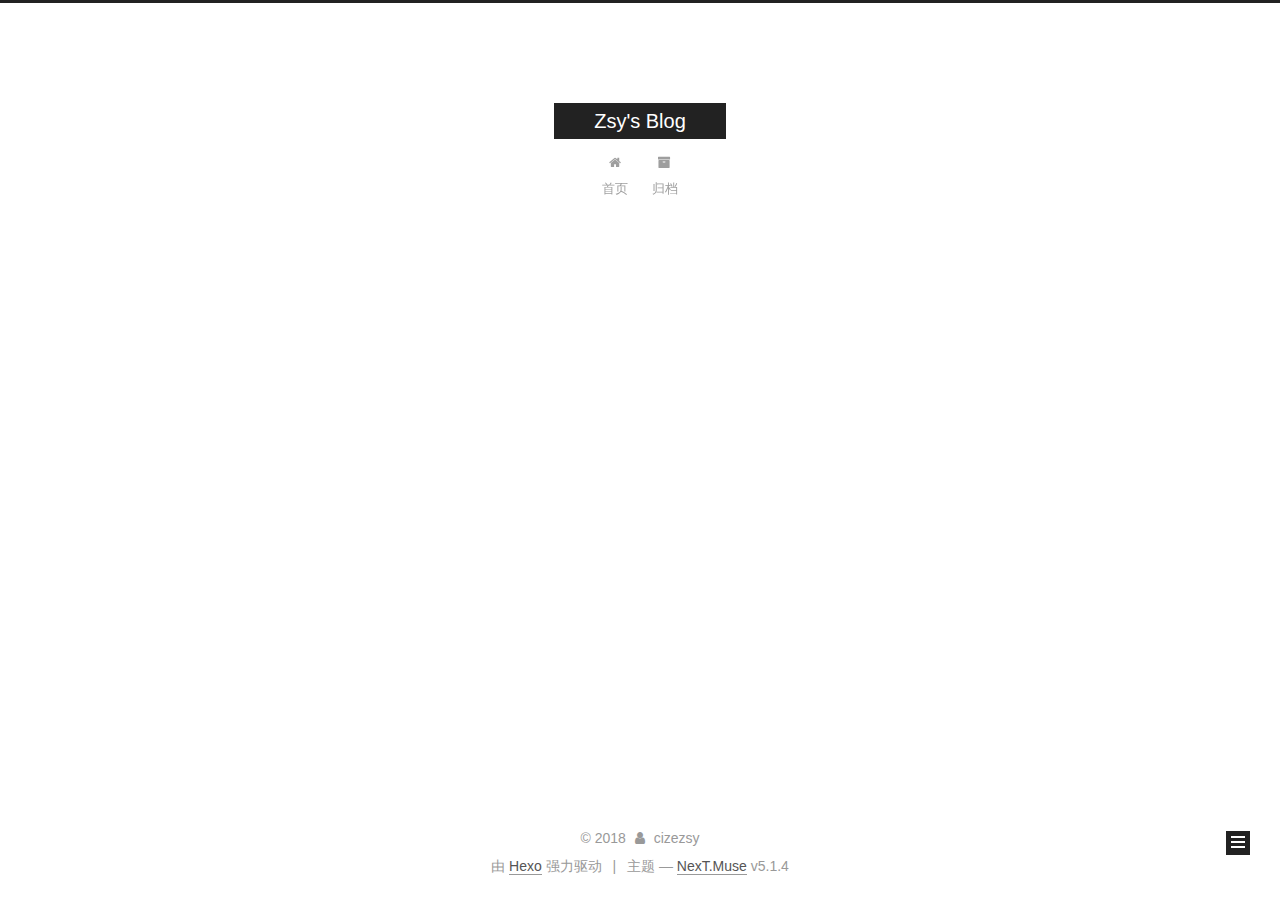
==== commit 4aea5662: "Site updated: 2018-05-04 11:28:57" ====
--- a/archives/2018/index.html
+++ b/archives/2018/index.html
@@ -227,7 +227,7 @@
         
           
         
-        嗯..! 目前共计 1 篇日志。 继续努力。
+        嗯..! 目前共计 2 篇日志。 继续努力。
       </span>
 
       
@@ -251,9 +251,46 @@
 
       <h2 class="post-title">
         
+            <a class="post-title-link" href="/2018/05/04/Jenkins插件编写（二）/" itemprop="url">
+              
+                <span itemprop="name">Jenkins插件编写（二）</span>
+              
+            </a>
+        
+      </h2>
+
+      <div class="post-meta">
+        <time class="post-time" itemprop="dateCreated"
+              datetime="2018-05-04T09:58:36+08:00"
+              content="2018-05-04" >
+          05-04
+        </time>
+      </div>
+
+    </header>
+  </article>
+
+
+
+      
+
+        
+        
+        
+
+        
+        
+
+        
+
+  <article class="post post-type-normal" itemscope itemtype="http://schema.org/Article">
+    <header class="post-header">
+
+      <h2 class="post-title">
+        
             <a class="post-title-link" href="/2018/05/02/Jenkins插件编写（一）/" itemprop="url">
               
-                <span itemprop="name">Jenkins插件编写（一）准备</span>
+                <span itemprop="name">Jenkins插件编写（一）</span>
               
             </a>
         
@@ -325,7 +362,7 @@
               
                 <a href="/archives/">
               
-                  <span class="site-state-item-count">1</span>
+                  <span class="site-state-item-count">2</span>
                   <span class="site-state-item-name">日志</span>
                 </a>
               </div>
--- a/css/main.css
+++ b/css/main.css
@@ -1,2 +1,2 @@
 /* normalize.css v3.0.2 | MIT License | git.io/normalize */
-html{font-family:sans-serif;-ms-text-size-adjust:100%;-webkit-text-size-adjust:100%;}body{margin:0}article,aside,details,figcaption,figure,footer,header,hgroup,main,menu,nav,section,summary{display:block}audio,canvas,progress,video{display:inline-block;vertical-align:baseline;}audio:not([controls]){display:none;height:0}[hidden],template{display:none}a{background-color:transparent}a:active,a:hover{outline:0}abbr[title]{border-bottom:1px dotted}b,strong{font-weight:bold}dfn{font-style:italic}h1{font-size:2em;margin:.67em 0}mark{background:#ff0;color:#000}small{font-size:80%}sub,sup{font-size:75%;line-height:0;position:relative;vertical-align:baseline}sup{top:-.5em}sub{bottom:-.25em}img{border:0}svg:not(:root){overflow:hidden}figure{margin:1em 40px}hr{-moz-box-sizing:content-box;box-sizing:content-box;height:0}pre{overflow:auto}code,kbd,pre,samp{font-family:monospace,monospace;font-size:1em}button,input,optgroup,select,textarea{color:inherit;font:inherit;margin:0;}button{overflow:visible}button,select{text-transform:none}button,html input[type="button"],input[type="reset"],input[type="submit"]{-webkit-appearance:button;cursor:pointer;}button[disabled],html input[disabled]{cursor:default}button::-moz-focus-inner,input::-moz-focus-inner{border:0;padding:0}input{line-height:normal}input[type="checkbox"],input[type="radio"]{box-sizing:border-box;padding:0;}input[type="number"]::-webkit-inner-spin-button,input[type="number"]::-webkit-outer-spin-button{height:auto}input[type="search"]{-webkit-appearance:textfield;-moz-box-sizing:content-box;-webkit-box-sizing:content-box;box-sizing:content-box}input[type="search"]::-webkit-search-cancel-button,input[type="search"]::-webkit-search-decoration{-webkit-appearance:none}fieldset{border:1px solid #c0c0c0;margin:0 2px;padding:.35em .625em .75em}legend{border:0;padding:0;}textarea{overflow:auto}optgroup{font-weight:bold}table{border-collapse:collapse;border-spacing:0}td,th{padding:0}::selection{background:#262a30;color:#fff}body{position:relative;font-family:'Lato',"PingFang SC","Microsoft YaHei",sans-serif;font-size:14px;line-height:2;color:#555;background:#fff;}@media (max-width:767px){body{padding-right:0 !important}}@media (min-width:768px) and (max-width:991px){body{padding-right:0 !important}}@media (min-width:1600px){body{font-size:16px}}h1,h2,h3,h4,h5,h6{margin:0;padding:0;font-weight:bold;line-height:1.5;font-family:'Lato',"PingFang SC","Microsoft YaHei",sans-serif}h2,h3,h4,h5,h6{margin:20px 0 15px}h1{font-size:22px}@media (max-width:767px){h1{font-size:18px}}h2{font-size:20px}@media (max-width:767px){h2{font-size:16px}}h3{font-size:18px}@media (max-width:767px){h3{font-size:14px}}h4{font-size:16px}@media (max-width:767px){h4{font-size:12px}}h5{font-size:14px}@media (max-width:767px){h5{font-size:10px}}h6{font-size:12px}@media (max-width:767px){h6{font-size:8px}}p{margin:0 0 20px 0}a{color:#555;text-decoration:none;outline:none;border-bottom:1px solid #999;word-wrap:break-word;}a:hover{color:#222;border-bottom-color:#222}blockquote{margin:0;padding:0}img{display:block;margin:auto;max-width:100%;height:auto}hr{margin:40px 0;height:3px;border:none;background-color:#ddd;background-image:repeating-linear-gradient(-45deg,#fff,#fff 4px,transparent 4px,transparent 8px)}blockquote{padding:0 15px;color:#666;border-left:4px solid #ddd;}blockquote cite::before{content:"-";padding:0 5px}dt{font-weight:700}dd{margin:0;padding:0}kbd{border:1px solid #ccc;border-radius:.2em;box-shadow:.1em .1em .2em rgba(0,0,0,0.1);background-color:#f9f9f9;font-family:inherit;background-image:-webkit-linear-gradient(top,#eee,#fff,#eee);padding:.1em .3em;white-space:nowrap}.text-left{text-align:left}.text-center{text-align:center}.text-right{text-align:right}.text-justify{text-align:justify}.text-nowrap{white-space:nowrap}.text-lowercase{text-transform:lowercase}.text-uppercase{text-transform:uppercase}.text-capitalize{text-transform:capitalize}.center-block{display:block;margin-left:auto;margin-right:auto}.clearfix:before,.clearfix:after{content:" ";display:table}.clearfix:after{clear:both}.pullquote{width:45%;}.pullquote.left{float:left;margin-left:5px;margin-right:10px}.pullquote.right{float:right;margin-left:10px;margin-right:5px}.affix.affix.affix{position:fixed}.translation{margin-top:-20px;font-size:14px;color:#999}.scrollbar-measure{width:100px;height:100px;overflow:scroll;position:absolute;top:-9999px}.use-motion .motion-element{opacity:0}table{margin:20px 0;width:100%;border-collapse:collapse;border-spacing:0;border:1px solid #ddd;font-size:14px;table-layout:fixed;word-wrap:break-all}table>tbody>tr:nth-of-type(odd){background-color:#f9f9f9}table>tbody>tr:hover{background-color:#f5f5f5}caption,th,td{padding:8px;text-align:left;vertical-align:middle;font-weight:normal}th,td{border-bottom:3px solid #ddd;border-right:1px solid #eee}th{padding-bottom:10px;font-weight:700}td{border-bottom-width:1px}html,body{height:100%}.container{position:relative;min-height:100%}.header-inner{margin:0 auto;padding:100px 0 70px;width:700px;}@media (min-width:1600px){.container .header-inner{width:900px}}.main{padding-bottom:150px}.main-inner{margin:0 auto;width:700px;}@media (min-width:1600px){.container .main-inner{width:900px}}.footer{position:absolute;left:0;bottom:0;width:100%;min-height:50px}.footer-inner{box-sizing:border-box;margin:20px auto;width:700px;}@media (min-width:1600px){.container .footer-inner{width:900px}}pre,.highlight{overflow:auto;margin:20px 0;padding:0;font-size:13px;color:#4d4d4c;background:#f7f7f7;line-height:1.6}pre,code{font-family:consolas,Menlo,"PingFang SC","Microsoft YaHei",monospace}code{padding:2px 4px;word-wrap:break-word;color:#555;background:#eee;border-radius:3px;font-size:13px}pre{padding:10px;}pre code{padding:0;color:#4d4d4c;background:none;text-shadow:none}.highlight{border-radius:1px;}.highlight pre{border:none;margin:0;padding:10px 0}.highlight table{margin:0;width:auto;border:none}.highlight td{border:none;padding:0}.highlight figcaption{font-size:1em;color:#4d4d4c;line-height:1em;margin-bottom:1em;}.highlight figcaption:before,.highlight figcaption:after{content:" ";display:table}.highlight figcaption:after{clear:both}.highlight figcaption a{float:right;color:#4d4d4c;}.highlight figcaption a:hover{border-bottom-color:#4d4d4c}.highlight .gutter pre{padding-left:10px;padding-right:10px;color:#869194;text-align:right;background-color:#eff2f3}.highlight .code pre{width:100%;padding-left:10px;padding-right:10px;background-color:#f7f7f7}.highlight .line{height:20px}.gutter{-webkit-user-select:none;-moz-user-select:none;-ms-user-select:none;user-select:none}.gist table{width:auto;}.gist table td{border:none}pre .deletion{background:#fdd}pre .addition{background:#dfd}pre .meta{color:#8959a8}pre .comment{color:#8e908c}pre .variable,pre .attribute,pre .tag,pre .regexp,pre .ruby .constant,pre .xml .tag .title,pre .xml .pi,pre .xml .doctype,pre .html .doctype,pre .css .id,pre .css .class,pre .css .pseudo{color:#c82829}pre .number,pre .preprocessor,pre .built_in,pre .literal,pre .params,pre .constant,pre .command{color:#f5871f}pre .ruby .class .title,pre .css .rules .attribute,pre .string,pre .value,pre .inheritance,pre .header,pre .ruby .symbol,pre .xml .cdata,pre .special,pre .number,pre .formula{color:#718c00}pre .title,pre .css .hexcolor{color:#3e999f}pre .function,pre .python .decorator,pre .python .title,pre .ruby .function .title,pre .ruby .title .keyword,pre .perl .sub,pre .javascript .title,pre .coffeescript .title{color:#4271ae}pre .keyword,pre .javascript .function{color:#8959a8}.full-image.full-image.full-image.full-image{border:none;max-width:100%;width:auto;margin:20px auto 25px;}@media (min-width:992px){.full-image.full-image.full-image.full-image{max-width:none;width:110%;margin:25px -5%}}.blockquote-center,.page-home .post-type-quote blockquote,.page-post-detail .post-type-quote blockquote{position:relative;margin:40px 0;padding:0;border-left:none;text-align:center;}.blockquote-center::before,.page-home .post-type-quote blockquote::before,.page-post-detail .post-type-quote blockquote::before,.blockquote-center::after,.page-home .post-type-quote blockquote::after,.page-post-detail .post-type-quote blockquote::after{position:absolute;content:' ';display:block;width:100%;height:24px;opacity:.2;background-repeat:no-repeat;background-position:0 -6px;background-size:22px 22px}.blockquote-center::before,.page-home .post-type-quote blockquote::before,.page-post-detail .post-type-quote blockquote::before{top:-20px;background-image:url("../images/quote-l.svg");border-top:1px solid #ccc}.blockquote-center::after,.page-home .post-type-quote blockquote::after,.page-post-detail .post-type-quote blockquote::after{bottom:-20px;background-image:url("../images/quote-r.svg");border-bottom:1px solid #ccc;background-position:100% 8px}.blockquote-center p,.page-home .post-type-quote blockquote p,.page-post-detail .post-type-quote blockquote p,.blockquote-center div,.page-home .post-type-quote blockquote div,.page-post-detail .post-type-quote blockquote div{text-align:center}.post .post-body .group-picture img{box-sizing:border-box;padding:0 3px;border:none}.post .group-picture-row{overflow:hidden;margin-top:6px;}.post .group-picture-row:first-child{margin-top:0}.post .group-picture-column{float:left}.page-post-detail .post-body .group-picture-column{float:none;margin-top:10px;width:auto !important;}.page-post-detail .post-body .group-picture-column img{margin:0 auto}.page-archive .group-picture-container{overflow:hidden}.page-archive .group-picture-row{float:left;}.page-archive .group-picture-row:first-child{margin-top:6px}.page-archive .group-picture-column{max-width:150px;max-height:150px}.post-body .note{position:relative;padding:15px;margin-bottom:20px;border:1px solid #eee;border-left-width:5px;border-radius:3px;}.post-body .note h2,.post-body .note h3,.post-body .note h4,.post-body .note h5,.post-body .note h6{margin-top:0;margin-bottom:0;border-bottom:initial;padding-top:0 !important}.post-body .note p:first-child,.post-body .note ul:first-child,.post-body .note ol:first-child,.post-body .note table:first-child,.post-body .note pre:first-child,.post-body .note blockquote:first-child{margin-top:0}.post-body .note p:last-child,.post-body .note ul:last-child,.post-body .note ol:last-child,.post-body .note table:last-child,.post-body .note pre:last-child,.post-body .note blockquote:last-child{margin-bottom:0}.post-body .note.default{border-left-color:#777;}.post-body .note.default h2,.post-body .note.default h3,.post-body .note.default h4,.post-body .note.default h5,.post-body .note.default h6{color:#777}.post-body .note.primary{border-left-color:#6f42c1;}.post-body .note.primary h2,.post-body .note.primary h3,.post-body .note.primary h4,.post-body .note.primary h5,.post-body .note.primary h6{color:#6f42c1}.post-body .note.info{border-left-color:#428bca;}.post-body .note.info h2,.post-body .note.info h3,.post-body .note.info h4,.post-body .note.info h5,.post-body .note.info h6{color:#428bca}.post-body .note.success{border-left-color:#5cb85c;}.post-body .note.success h2,.post-body .note.success h3,.post-body .note.success h4,.post-body .note.success h5,.post-body .note.success h6{color:#5cb85c}.post-body .note.warning{border-left-color:#f0ad4e;}.post-body .note.warning h2,.post-body .note.warning h3,.post-body .note.warning h4,.post-body .note.warning h5,.post-body .note.warning h6{color:#f0ad4e}.post-body .note.danger{border-left-color:#d9534f;}.post-body .note.danger h2,.post-body .note.danger h3,.post-body .note.danger h4,.post-body .note.danger h5,.post-body .note.danger h6{color:#d9534f}.post-body .label{display:inline;padding:0 2px;white-space:nowrap;}.post-body .label.default{background-color:#f0f0f0}.post-body .label.primary{background-color:#efe6f7}.post-body .label.info{background-color:#e5f2f8}.post-body .label.success{background-color:#e7f4e9}.post-body .label.warning{background-color:#fcf6e1}.post-body .label.danger{background-color:#fae8eb}.post-body .tabs{position:relative;display:block;margin-bottom:20px;padding-top:10px;}.post-body .tabs ul.nav-tabs{margin:0;padding:0;display:flex;margin-bottom:-1px;}@media (max-width:413px){.post-body .tabs ul.nav-tabs{display:block;margin-bottom:5px}}.post-body .tabs ul.nav-tabs li.tab{list-style-type:none !important;margin:0 .25em 0 0;border-top:3px solid transparent;border-left:1px solid transparent;border-right:1px solid transparent;}@media (max-width:413px){.post-body .tabs ul.nav-tabs li.tab{margin:initial;border-top:1px solid transparent;border-left:3px solid transparent;border-right:1px solid transparent;border-bottom:1px solid transparent}}.post-body .tabs ul.nav-tabs li.tab a{outline:0;border-bottom:initial;display:block;line-height:1.8em;padding:.25em .75em;transition-duration:.2s;transition-timing-function:ease-out;transition-delay:0s}.post-body .tabs ul.nav-tabs li.tab a i{width:1.285714285714286em}.post-body .tabs ul.nav-tabs li.tab.active{border-top:3px solid #fc6423;border-left:1px solid #ddd;border-right:1px solid #ddd;background-color:#fff;}@media (max-width:413px){.post-body .tabs ul.nav-tabs li.tab.active{border-top:1px solid #ddd;border-left:3px solid #fc6423;border-right:1px solid #ddd;border-bottom:1px solid #ddd}}.post-body .tabs ul.nav-tabs li.tab.active a{cursor:default;color:#555}.post-body .tabs .tab-content{background-color:#fff;}.post-body .tabs .tab-content .tab-pane{border:1px solid #ddd;padding:20px 20px 0 20px;}.post-body .tabs .tab-content .tab-pane:not(.active){display:none !important}.post-body .tabs .tab-content .tab-pane.active{display:block !important;}.btn{display:inline-block;padding:0 20px;font-size:14px;color:#fff;background:#222;border:2px solid #222;text-decoration:none;border-radius:0;transition-property:background-color;transition-duration:.2s;transition-timing-function:ease-in-out;transition-delay:0s;line-height:2;}.btn:hover{border-color:#222;color:#222;background:#fff}.btn +.btn{margin:0 0 8px 8px}.btn .fa-fw{width:1.285714285714286em;text-align:left}.btn-bar{display:block;width:22px;height:2px;background:#555;border-radius:1px;}.btn-bar+.btn-bar{margin-top:4px}.pagination{margin:120px 0 40px;text-align:center;border-top:1px solid #eee}.page-number-basic,.pagination .prev,.pagination .next,.pagination .page-number,.pagination .space{display:inline-block;position:relative;top:-1px;margin:0 10px;padding:0 11px;}@media (max-width:767px){.page-number-basic,.pagination .prev,.pagination .next,.pagination .page-number,.pagination .space{margin:0 5px}}.pagination .prev,.pagination .next,.pagination .page-number{border-bottom:0;border-top:1px solid #eee;transition-property:border-color;transition-duration:.2s;transition-timing-function:ease-in-out;transition-delay:0s;}.pagination .prev:hover,.pagination .next:hover,.pagination .page-number:hover{border-top-color:#222}.pagination .space{padding:0;margin:0}.pagination .prev{margin-left:0}.pagination .next{margin-right:0}.pagination .page-number.current{color:#fff;background:#ccc;border-top-color:#ccc}@media (max-width:767px){.pagination{border-top:none}.pagination .prev,.pagination .next,.pagination .page-number{margin-bottom:10px;border-top:0;border-bottom:1px solid #eee;padding:0 10px;}.pagination .prev:hover,.pagination .next:hover,.pagination .page-number:hover{border-bottom-color:#222}}.comments{margin:60px 20px 0}.tag-cloud{text-align:center;}.tag-cloud a{display:inline-block;margin:10px}.back-to-top{box-sizing:border-box;position:fixed;bottom:-100px;right:30px;z-index:1050;padding:0 6px;width:24px;background:#222;font-size:12px;opacity:1;color:#fff;cursor:pointer;text-align:center;-webkit-transform:translateZ(0);transition-property:bottom;transition-duration:.2s;transition-timing-function:ease-in-out;transition-delay:0s;}@media (min-width:768px) and (max-width:991px){.back-to-top{display:none !important}}@media (max-width:767px){.back-to-top{display:none !important}}.back-to-top.back-to-top-on{bottom:19px}.header{background:transparent}.header-inner{position:relative}.headband{height:3px;background:#222}.site-meta{margin:0;text-align:center;}@media (max-width:767px){.site-meta{text-align:center}}.brand{position:relative;display:inline-block;padding:0 40px;color:#fff;background:#222;border-bottom:none;}.brand:hover{color:#fff}.logo{display:inline-block;margin-right:5px;line-height:36px;vertical-align:top}.site-title{display:inline-block;vertical-align:top;line-height:36px;font-size:20px;font-weight:normal;font-family:'Lato',"PingFang SC","Microsoft YaHei",sans-serif}.site-subtitle{margin-top:10px;font-size:13px;color:#999}.use-motion .brand{opacity:0}.use-motion .logo,.use-motion .site-title,.use-motion .site-subtitle{opacity:0;position:relative;top:-10px}.site-nav-toggle{display:none;position:absolute;top:10px;left:10px;}@media (max-width:767px){.site-nav-toggle{display:block}}.site-nav-toggle button{margin-top:2px;padding:9px 10px;background:transparent;border:none}@media (max-width:767px){.site-nav{display:none;margin:0 -10px;padding:0 10px;clear:both;border-top:1px solid #ddd}}@media (min-width:768px) and (max-width:991px){.site-nav{display:block !important}}@media (min-width:992px){.site-nav{display:block !important}}.menu{margin-top:20px;padding-left:0;text-align:center}.menu .menu-item{display:inline-block;margin:0 10px;list-style:none;}@media screen and (max-width:767px){.menu .menu-item{margin-top:10px}}.menu .menu-item a{display:block;font-size:13px;line-height:inherit;border-bottom:1px solid transparent;transition-property:border-color;transition-duration:.2s;transition-timing-function:ease-in-out;transition-delay:0s;}.menu .menu-item a:hover{border-bottom-color:#222}.menu .menu-item .fa{margin-right:5px}.use-motion .menu-item{opacity:0}.post-body{font-family:'Lato',"PingFang SC","Microsoft YaHei",sans-serif;}@media (max-width:767px){.post-body{word-break:break-word}}.post-body .fancybox img{display:block !important;margin:0 auto;cursor:pointer;cursor:zoom-in;cursor:-webkit-zoom-in}.post-body .image-caption,.post-body .figure .caption{margin:-20px auto 15px;text-align:center;font-size:14px;color:#999;font-weight:bold;line-height:1}.post-sticky-flag{display:inline-block;font-size:16px;-ms-transform:rotate(30deg);-webkit-transform:rotate(30deg);-moz-transform:rotate(30deg);-ms-transform:rotate(30deg);-o-transform:rotate(30deg);transform:rotate(30deg)}.use-motion .post-block,.use-motion .pagination,.use-motion .comments{opacity:0}.use-motion .post-header{opacity:0}.use-motion .post-body{opacity:0}.use-motion .collection-title{opacity:0}.posts-expand{padding-top:40px}@media (max-width:767px){.posts-expand{margin:0 20px}.post-body pre .gutter pre{padding-right:10px}.post-body .highlight{margin-left:0;margin-right:0;padding:0;}.post-body .highlight .gutter pre{padding-right:10px}}@media (min-width:992px){.posts-expand .post-body{text-align:justify}}.posts-expand .post-body h2,.posts-expand .post-body h3,.posts-expand .post-body h4,.posts-expand .post-body h5,.posts-expand .post-body h6{padding-top:10px;}.posts-expand .post-body h2 .header-anchor,.posts-expand .post-body h3 .header-anchor,.posts-expand .post-body h4 .header-anchor,.posts-expand .post-body h5 .header-anchor,.posts-expand .post-body h6 .header-anchor{float:right;margin-left:10px;color:#ccc;border-bottom-style:none;visibility:hidden;}.posts-expand .post-body h2 .header-anchor:hover,.posts-expand .post-body h3 .header-anchor:hover,.posts-expand .post-body h4 .header-anchor:hover,.posts-expand .post-body h5 .header-anchor:hover,.posts-expand .post-body h6 .header-anchor:hover{color:inherit}.posts-expand .post-body h2:hover .header-anchor,.posts-expand .post-body h3:hover .header-anchor,.posts-expand .post-body h4:hover .header-anchor,.posts-expand .post-body h5:hover .header-anchor,.posts-expand .post-body h6:hover .header-anchor{visibility:visible}.posts-expand .post-body ul li{list-style:circle}.posts-expand .post-body img{box-sizing:border-box;margin:auto;padding:3px;border:1px solid #ddd}.posts-expand .post-body .fancybox img{margin:0 auto 25px}@media (max-width:767px){.posts-collapse{margin:0 20px;}.posts-collapse .post-title,.posts-collapse .post-meta{display:block;width:auto;text-align:left}}.posts-collapse{position:relative;z-index:1010;margin-left:55px;}.posts-collapse::after{content:" ";position:absolute;top:20px;left:0;margin-left:-2px;width:4px;height:100%;background:#f5f5f5;z-index:-1}@media (max-width:767px){.posts-collapse{margin:0 20px}}.posts-collapse .collection-title{position:relative;margin:60px 0;}.posts-collapse .collection-title h1,.posts-collapse .collection-title h2{margin-left:20px}.posts-collapse .collection-title small{color:#bbb;margin-left:5px}.posts-collapse .collection-title::before{content:" ";position:absolute;left:0;top:50%;margin-left:-4px;margin-top:-4px;width:8px;height:8px;background:#bbb;border-radius:50%}.posts-collapse .post{margin:30px 0}.posts-collapse .post-header{position:relative;transition-duration:.2s;transition-timing-function:ease-in-out;transition-delay:0s;transition-property:border;border-bottom:1px dashed #ccc;}.posts-collapse .post-header::before{content:" ";position:absolute;left:0;top:12px;width:6px;height:6px;margin-left:-4px;background:#bbb;border-radius:50%;border:1px solid #fff;transition-duration:.2s;transition-timing-function:ease-in-out;transition-delay:0s;transition-property:background}.posts-collapse .post-header:hover{border-bottom-color:#666;}.posts-collapse .post-header:hover::before{background:#222}.posts-collapse .post-meta{position:absolute;font-size:12px;left:20px;top:5px}.posts-collapse .post-comments-count{display:none}.posts-collapse .post-title{margin-left:60px;font-size:16px;font-weight:normal;line-height:inherit;}.posts-collapse .post-title::after{margin-left:3px;opacity:.6}.posts-collapse .post-title a{color:#666;border-bottom:none}.page-home .post-type-quote .post-header,.page-post-detail .post-type-quote .post-header,.page-home .post-type-quote .post-tags,.page-post-detail .post-type-quote .post-tags{display:none}.posts-expand .post-title{text-align:center;word-break:break-word;font-weight:400}.posts-expand .post-title-link{display:inline-block;position:relative;color:#555;border-bottom:none;line-height:1.2;vertical-align:top;}.posts-expand .post-title-link::before{content:"";position:absolute;width:100%;height:2px;bottom:0;left:0;background-color:#000;visibility:hidden;-webkit-transform:scaleX(0);-moz-transform:scaleX(0);-ms-transform:scaleX(0);-o-transform:scaleX(0);transform:scaleX(0);transition-duration:.2s;transition-timing-function:ease-in-out;transition-delay:0s}.posts-expand .post-title-link:hover::before{visibility:visible;-webkit-transform:scaleX(1);-moz-transform:scaleX(1);-ms-transform:scaleX(1);-o-transform:scaleX(1);transform:scaleX(1)}.posts-expand .post-title-link .fa{font-size:16px}.posts-expand .post-meta{margin:3px 0 60px 0;color:#999;font-family:'Lato',"PingFang SC","Microsoft YaHei",sans-serif;font-size:12px;text-align:center;}.posts-expand .post-meta .post-category-list{display:inline-block;margin:0;padding:3px}.posts-expand .post-meta .post-category-list-link{color:#999}.posts-expand .post-meta .post-description{font-size:14px;margin-top:2px}.post-meta-divider{margin:0 .5em}.post-meta-item-icon{margin-right:3px;}@media (min-width:768px) and (max-width:991px){.post-meta-item-icon{display:inline-block}}@media (max-width:767px){.post-meta-item-icon{display:inline-block}}@media (min-width:768px) and (max-width:991px){.post-meta-item-text{display:none}}@media (max-width:767px){.post-meta-item-text{display:none}}@media (max-width:767px){.posts-expand .post-comments-count{display:none}}.post-button{margin-top:40px}.posts-expand .post-tags{margin-top:40px;text-align:center;}.posts-expand .post-tags a{display:inline-block;margin-right:10px;font-size:13px}.post-nav{display:table;margin-top:15px;width:100%;border-top:1px solid #eee}.post-nav-divider{display:table-cell;width:10%}.post-nav-item{display:table-cell;padding:10px 0 0 0;width:45%;vertical-align:top;}.post-nav-item a{position:relative;display:block;line-height:25px;font-size:14px;color:#555;border-bottom:none;}.post-nav-item a:hover{color:#222;border-bottom:none}.post-nav-item a:active{top:2px}.post-nav-item .fa{position:absolute;top:8px;left:0;font-size:12px}.post-nav-next a{padding-left:15px}.post-nav-prev{text-align:right;}.post-nav-prev a{padding-right:15px}.post-nav-prev .fa{right:0;left:auto}.posts-expand .post-eof{display:block;margin:80px auto 60px;width:8%;height:1px;background:#ccc;text-align:center}.post:last-child .post-eof.post-eof.post-eof{display:none}.post-gallery{display:table;table-layout:fixed;width:100%;border-collapse:separate}.post-gallery-row{display:table-row}.post-gallery .post-gallery-img{display:table-cell;text-align:center;vertical-align:middle;border:none}.post-gallery .post-gallery-img img{max-width:100%;max-height:100%;border:none}.fancybox-close,.fancybox-close:hover{border:none}.rtl.post-body p,.rtl.post-body a,.rtl.post-body h1,.rtl.post-body h2,.rtl.post-body h3,.rtl.post-body h4,.rtl.post-body h5,.rtl.post-body h6,.rtl.post-body li,.rtl.post-body ul,.rtl.post-body ol{direction:rtl;font-family:UKIJ Ekran}.rtl.post-title{font-family:UKIJ Ekran}.sidebar{position:fixed;right:0;top:0;bottom:0;width:0;z-index:1040;box-shadow:inset 0 2px 6px #000;background:#222;-webkit-transform:translateZ(0);}.sidebar a{color:#999;border-bottom-color:#555;}.sidebar a:hover{color:#eee}@media (min-width:768px) and (max-width:991px){.sidebar{display:none !important}}@media (max-width:767px){.sidebar{display:none !important}}.sidebar-inner{position:relative;padding:20px 10px;color:#999;text-align:center}.site-overview-wrap{overflow:hidden}.site-overview{overflow-y:auto;overflow-x:hidden}.sidebar-toggle{position:fixed;right:30px;bottom:45px;width:14px;height:14px;padding:5px;background:#222;line-height:0;z-index:1050;cursor:pointer;-webkit-transform:translateZ(0);}@media (min-width:768px) and (max-width:991px){.sidebar-toggle{display:none !important}}@media (max-width:767px){.sidebar-toggle{display:none !important}}.sidebar-toggle-line{position:relative;display:inline-block;vertical-align:top;height:2px;width:100%;background:#fff;margin-top:3px;}.sidebar-toggle-line:first-child{margin-top:0}.site-author-image{display:block;margin:0 auto;padding:2px;max-width:96px;height:auto;border:2px solid #333}.site-author-name{margin:5px 0 0;text-align:center;color:#f5f5f5;font-weight:normal}.site-description{margin-top:5px;text-align:center;font-size:14px;color:#999}.site-state{overflow:hidden;line-height:1.4;white-space:nowrap;text-align:center}.site-state-item{display:inline-block;padding:0 15px;border-left:1px solid #333;}.site-state-item:first-child{border-left:none}.site-state-item a{border-bottom:none}.site-state-item-count{display:block;text-align:center;color:inherit;font-weight:600;font-size:18px}.site-state-item-name{font-size:13px;color:inherit}.feed-link{margin-top:20px;}.feed-link a{display:inline-block;padding:0 15px;color:#fc6423;border:1px solid #fc6423;border-radius:4px;}.feed-link a i{color:#fc6423;font-size:14px}.feed-link a:hover{color:#fff;background:#fc6423;}.feed-link a:hover i{color:#fff}.links-of-author{margin-top:20px}.links-of-author a{display:inline-block;vertical-align:middle;margin-right:10px;margin-bottom:10px;border-bottom-color:#555;font-size:13px;}.links-of-author a:before{display:inline-block;vertical-align:middle;margin-right:3px;content:" ";width:4px;height:4px;border-radius:50%;background:#829ea4}.links-of-blogroll{font-size:13px}.links-of-blogroll-title{margin-top:20px;font-size:14px;font-weight:600}.links-of-blogroll-list{margin:0;padding:0;list-style:none}.links-of-blogroll-item{padding:2px 10px;}.links-of-blogroll-item a{max-width:280px;box-sizing:border-box;display:inline-block;overflow:hidden;white-space:nowrap;text-overflow:ellipsis}.sidebar-nav{margin:0 0 20px;padding-left:0}.sidebar-nav li{display:inline-block;cursor:pointer;border-bottom:1px solid transparent;font-size:14px;color:#555;}.sidebar-nav li:hover{color:#f5f5f5}.page-post-detail .sidebar-nav-toc{padding:0 5px}.page-post-detail .sidebar-nav-overview{margin-left:10px}.sidebar-nav .sidebar-nav-active{color:#87daff;border-bottom-color:#87daff;}.sidebar-nav .sidebar-nav-active:hover{color:#87daff}.sidebar-panel{display:none}.sidebar-panel-active{display:block}.post-toc-empty{font-size:14px;color:#666}.post-toc-wrap{overflow:hidden}.post-toc{overflow:auto}.post-toc ol{margin:0;padding:0 2px 5px 10px;text-align:left;list-style:none;font-size:14px;}.post-toc ol > ol{padding-left:0}.post-toc ol a{transition-duration:.2s;transition-timing-function:ease-in-out;transition-delay:0s;transition-property:all;color:#999;border-bottom-color:#555;}.post-toc ol a:hover{color:#ccc;border-bottom-color:#ccc}.post-toc .nav-item{overflow:hidden;text-overflow:ellipsis;text-align:justify;white-space:nowrap;line-height:1.8}.post-toc .nav .nav-child{display:none}.post-toc .nav .active > .nav-child{display:block}.post-toc .nav .active-current > .nav-child{display:block;}.post-toc .nav .active-current > .nav-child > .nav-item{display:block}.post-toc .nav .active > a{color:#87daff;border-bottom-color:#87daff}.post-toc .nav .active-current > a{color:#87daff;}.post-toc .nav .active-current > a:hover{color:#87daff}.footer{font-size:14px;color:#999;}.footer img{border:none}.footer-inner{text-align:center}.with-love{display:inline-block;margin:0 5px}.powered-by,.theme-info{display:inline-block}.cc-license{margin-top:10px;text-align:center;}.cc-license .cc-opacity{opacity:.7;border-bottom:none;}.cc-license .cc-opacity:hover{opacity:.9}.cc-license img{display:inline-block}.theme-next #ds-thread #ds-reset{color:#555}.theme-next #ds-thread #ds-reset .ds-replybox{margin-bottom:30px}.theme-next #ds-thread #ds-reset .ds-replybox .ds-avatar,.theme-next #ds-reset .ds-avatar img{box-shadow:none}.theme-next #ds-thread #ds-reset .ds-textarea-wrapper{border-color:#c7d4e1;background:none;border-top-right-radius:3px;border-top-left-radius:3px}.theme-next #ds-thread #ds-reset .ds-textarea-wrapper textarea{height:60px}.theme-next #ds-reset .ds-rounded-top{border-radius:0}.theme-next #ds-thread #ds-reset .ds-post-toolbar{box-sizing:border-box;border:1px solid #c7d4e1;background:#f6f8fa}.theme-next #ds-thread #ds-reset .ds-post-options{height:40px;border:none;background:none}.theme-next #ds-thread #ds-reset .ds-toolbar-buttons{top:11px}.theme-next #ds-thread #ds-reset .ds-sync{top:5px}.theme-next #ds-thread #ds-reset .ds-post-button{top:4px;right:5px;width:90px;height:30px;border:1px solid #c5ced7;border-radius:3px;background-image:linear-gradient(#fbfbfc,#f5f7f9);color:#60676d}.theme-next #ds-thread #ds-reset .ds-post-button:hover{background-position:0 -30px;color:#60676d}.theme-next #ds-thread #ds-reset .ds-comments-info{padding:10px 0}.theme-next #ds-thread #ds-reset .ds-sort{display:none}.theme-next #ds-thread #ds-reset li.ds-tab a.ds-current{border:none;background:#f6f8fa;color:#60676d;}.theme-next #ds-thread #ds-reset li.ds-tab a.ds-current:hover{background-color:#e9f0f7;color:#60676d}.theme-next #ds-thread #ds-reset li.ds-tab a{border-radius:2px;padding:5px}.theme-next #ds-thread #ds-reset .ds-login-buttons p{color:#999;line-height:36px}.theme-next #ds-thread #ds-reset .ds-login-buttons .ds-service-list li{height:28px}.theme-next #ds-thread #ds-reset .ds-service-list a{background:none;padding:5px;border:1px solid;border-radius:3px;text-align:center;}.theme-next #ds-thread #ds-reset .ds-service-list a:hover{color:#fff;background:#666}.theme-next #ds-thread #ds-reset .ds-service-list .ds-weibo{color:#fc9b00;border-color:#fc9b00;}.theme-next #ds-thread #ds-reset .ds-service-list .ds-weibo:hover{background:#fc9b00}.theme-next #ds-thread #ds-reset .ds-service-list .ds-qq{color:#60a3ec;border-color:#60a3ec;}.theme-next #ds-thread #ds-reset .ds-service-list .ds-qq:hover{background:#60a3ec}.theme-next #ds-thread #ds-reset .ds-service-list .ds-renren{color:#2e7ac4;border-color:#2e7ac4;}.theme-next #ds-thread #ds-reset .ds-service-list .ds-renren:hover{background:#2e7ac4}.theme-next #ds-thread #ds-reset .ds-service-list .ds-douban{color:#37994c;border-color:#37994c;}.theme-next #ds-thread #ds-reset .ds-service-list .ds-douban:hover{background:#37994c}.theme-next #ds-thread #ds-reset .ds-service-list .ds-kaixin{color:#fef20d;border-color:#fef20d;}.theme-next #ds-thread #ds-reset .ds-service-list .ds-kaixin:hover{background:#fef20d}.theme-next #ds-thread #ds-reset .ds-service-list .ds-netease{color:#f00;border-color:#f00;}.theme-next #ds-thread #ds-reset .ds-service-list .ds-netease:hover{background:#f00}.theme-next #ds-thread #ds-reset .ds-service-list .ds-sohu{color:#ffcb05;border-color:#ffcb05;}.theme-next #ds-thread #ds-reset .ds-service-list .ds-sohu:hover{background:#ffcb05}.theme-next #ds-thread #ds-reset .ds-service-list .ds-baidu{color:#2831e0;border-color:#2831e0;}.theme-next #ds-thread #ds-reset .ds-service-list .ds-baidu:hover{background:#2831e0}.theme-next #ds-thread #ds-reset .ds-service-list .ds-google{color:#166bec;border-color:#166bec;}.theme-next #ds-thread #ds-reset .ds-service-list .ds-google:hover{background:#166bec}.theme-next #ds-thread #ds-reset .ds-service-list .ds-weixin{color:#00ce0d;border-color:#00ce0d;}.theme-next #ds-thread #ds-reset .ds-service-list .ds-weixin:hover{background:#00ce0d}.theme-next #ds-thread #ds-reset .ds-service-list .ds-more-services{border:none;}.theme-next #ds-thread #ds-reset .ds-service-list .ds-more-services:hover{background:none}.theme-next #ds-reset .duoshuo-ua-admin{display:inline-block;color:#f00}.theme-next #ds-reset .duoshuo-ua-platform,.theme-next #ds-reset .duoshuo-ua-browser{color:#ccc;}.theme-next #ds-reset .duoshuo-ua-platform .fa,.theme-next #ds-reset .duoshuo-ua-browser .fa{display:inline-block;margin-right:3px}.theme-next #ds-reset .duoshuo-ua-separator{display:inline-block;margin-left:5px}.theme-next .this_ua{background-color:#ccc !important;border-radius:4px;padding:0 5px !important;margin:1px 1px !important;border:1px solid #bbb !important;color:#fff;display:inline-block !important}.theme-next .this_ua.admin{background-color:#d9534f !important;border-color:#d9534f !important}.theme-next .this_ua.platform.iOS,.theme-next .this_ua.platform.Mac,.theme-next .this_ua.platform.Windows{background-color:#39b3d7 !important;border-color:#46b8da !important}.theme-next .this_ua.platform.Linux{background-color:#3a3a3a !important;border-color:#1f1f1f !important}.theme-next .this_ua.platform.Android{background-color:#00c47d !important;border-color:#01b171 !important}.theme-next .this_ua.browser.Mobile,.theme-next .this_ua.browser.Chrome{background-color:#5cb85c !important;border-color:#4cae4c !important}.theme-next .this_ua.browser.Firefox{background-color:#f0ad4e !important;border-color:#eea236 !important}.theme-next .this_ua.browser.Maxthon,.theme-next .this_ua.browser.IE{background-color:#428bca !important;border-color:#357ebd !important}.theme-next .this_ua.browser.baidu,.theme-next .this_ua.browser.UCBrowser,.theme-next .this_ua.browser.Opera{background-color:#d9534f !important;border-color:#d43f3a !important}.theme-next .this_ua.browser.Android,.theme-next .this_ua.browser.QQBrowser{background-color:#78ace9 !important;border-color:#4cae4c !important}.post-spread{margin-top:20px;text-align:center}.jiathis_style{display:inline-block;}.jiathis_style a{border:none}.fa{font-family:FontAwesome !important}.post-spread{margin-top:20px;text-align:center}.bdshare-slide-button-box a{border:none}.bdsharebuttonbox{display:inline-block;}.bdsharebuttonbox a{border:none}.local-search-pop-overlay{position:fixed;width:100%;height:100%;top:0;left:0;z-index:2080;background-color:rgba(0,0,0,0.3)}.local-search-popup{display:none;position:fixed;top:10%;left:50%;margin-left:-350px;width:700px;height:80%;padding:0;background:#fff;color:#333;z-index:9999;border-radius:5px;}@media (max-width:767px){.local-search-popup{padding:0;top:0;left:0;margin:0;width:100%;height:100%;border-radius:0}}.local-search-popup ul.search-result-list{padding:0;margin:0 5px}.local-search-popup p.search-result{border-bottom:1px dashed #ccc;padding:5px 0}.local-search-popup a.search-result-title{font-weight:bold;font-size:16px}.local-search-popup .search-keyword{border-bottom:1px dashed #f00;font-weight:bold;color:#f00}.local-search-popup .local-search-header{padding:5px;height:36px;background:#f5f5f5;border-top-left-radius:5px;border-top-right-radius:5px}.local-search-popup #local-search-result{overflow:auto;position:relative;padding:5px 25px;height:calc(100% - 55px)}.local-search-popup .local-search-input-wrapper{display:inline-block;width:calc(100% - 90px);height:36px;line-height:36px;padding:0 5px}.local-search-popup .local-search-input-wrapper input{padding:8px 0;height:20px;display:block;width:100%;outline:none;border:none;background:transparent;vertical-align:middle}.local-search-popup .search-icon,.local-search-popup .popup-btn-close{display:inline-block;font-size:18px;color:#999;height:36px;width:18px;padding-left:10px;padding-right:10px}.local-search-popup .search-icon{float:left}.local-search-popup .popup-btn-close{border-left:1px solid #eee;float:right;cursor:pointer}.local-search-popup #no-result{position:absolute;left:50%;top:50%;-webkit-transform:translate(-50%,-50%);-webkit-transform:translate(-50%,-50%);-moz-transform:translate(-50%,-50%);-ms-transform:translate(-50%,-50%);-o-transform:translate(-50%,-50%);transform:translate(-50%,-50%);color:#ccc}.site-uv,.site-pv,.page-pv{display:inline-block;}.site-uv .busuanzi-value,.site-pv .busuanzi-value,.page-pv .busuanzi-value{margin:0 5px}.site-uv{margin-right:10px;}.site-uv::after{content:"|";padding-left:10px}.page-archive .archive-page-counter{position:relative;top:3px;left:20px;}@media (max-width:767px){.page-archive .archive-page-counter{top:5px}}.page-archive .posts-collapse .archive-move-on{position:absolute;top:11px;left:0;margin-left:-6px;width:10px;height:10px;opacity:.5;background:#555;border:1px solid #fff;border-radius:50%}.category-all-page .category-all-title{text-align:center}.category-all-page .category-all{margin-top:20px}.category-all-page .category-list{margin:0;padding:0;list-style:none}.category-all-page .category-list-item{margin:5px 10px}.category-all-page .category-list-count{color:#bbb;}.category-all-page .category-list-count:before{display:inline;content:" ("}.category-all-page .category-list-count:after{display:inline;content:") "}.category-all-page .category-list-child{padding-left:10px}#schedule ul#event-list{padding-left:30px;}#schedule ul#event-list hr{margin:20px 0 45px 0 !important;background:#222;}#schedule ul#event-list hr:after{display:inline-block;content:'NOW';background:#222;color:#fff;font-weight:bold;text-align:right;padding:0 5px}#schedule ul#event-list li.event{margin:20px 0;background:#f9f9f9;padding-left:10px;min-height:40px;}#schedule ul#event-list li.event h2.event-summary{margin:0;padding-bottom:3px;}#schedule ul#event-list li.event h2.event-summary:before{display:inline-block;font-family:FontAwesome;font-size:8px;content:'\f111';vertical-align:middle;margin-right:25px;color:#bbb}#schedule ul#event-list li.event span.event-relative-time{display:inline-block;font-size:12px;font-weight:400;padding-left:12px;color:#bbb}#schedule ul#event-list li.event span.event-details{display:block;color:#bbb;margin-left:56px;padding-top:3px;padding-bottom:6px;text-indent:-24px;line-height:18px;}#schedule ul#event-list li.event span.event-details:before{text-indent:0;display:inline-block;width:14px;font-family:FontAwesome;text-align:center;margin-right:9px;color:#bbb}#schedule ul#event-list li.event span.event-details.event-location:before{content:'\f041'}#schedule ul#event-list li.event span.event-details.event-duration:before{content:'\f017'}#schedule ul#event-list li.event-past{background:#fcfcfc;}#schedule ul#event-list li.event-past > *{opacity:.6}#schedule ul#event-list li.event-past h2.event-summary{color:#bbb;}#schedule ul#event-list li.event-past h2.event-summary:before{color:#dfdfdf}#schedule ul#event-list li.event-now{background:#222;color:#fff;padding:15px 0 15px 10px;}#schedule ul#event-list li.event-now h2.event-summary:before{-webkit-transform:scale(1.2);-moz-transform:scale(1.2);-ms-transform:scale(1.2);-o-transform:scale(1.2);transform:scale(1.2);color:#fff;animation:dot-flash 1s alternate infinite ease-in-out}#schedule ul#event-list li.event-now *{color:#fff !important}@-moz-keyframes dot-flash{from{opacity:1;-webkit-transform:scale(1.1);-moz-transform:scale(1.1);-ms-transform:scale(1.1);-o-transform:scale(1.1);transform:scale(1.1)}to{opacity:0;-webkit-transform:scale(1);-moz-transform:scale(1);-ms-transform:scale(1);-o-transform:scale(1);transform:scale(1)}}@-webkit-keyframes dot-flash{from{opacity:1;-webkit-transform:scale(1.1);-moz-transform:scale(1.1);-ms-transform:scale(1.1);-o-transform:scale(1.1);transform:scale(1.1)}to{opacity:0;-webkit-transform:scale(1);-moz-transform:scale(1);-ms-transform:scale(1);-o-transform:scale(1);transform:scale(1)}}@-o-keyframes dot-flash{from{opacity:1;-webkit-transform:scale(1.1);-moz-transform:scale(1.1);-ms-transform:scale(1.1);-o-transform:scale(1.1);transform:scale(1.1)}to{opacity:0;-webkit-transform:scale(1);-moz-transform:scale(1);-ms-transform:scale(1);-o-transform:scale(1);transform:scale(1)}}@keyframes dot-flash{from{opacity:1;-webkit-transform:scale(1.1);-moz-transform:scale(1.1);-ms-transform:scale(1.1);-o-transform:scale(1.1);transform:scale(1.1)}to{opacity:0;-webkit-transform:scale(1);-moz-transform:scale(1);-ms-transform:scale(1);-o-transform:scale(1);transform:scale(1)}}.page-post-detail .sidebar-toggle-line{background:#87daff}.page-post-detail .comments{overflow:hidden}@media (max-width:767px){.header-inner,.container .main-inner,.footer-inner{width:auto}}embed{display:block;margin:0 auto 25px auto}.custom-logo .site-meta-headline{text-align:center}.custom-logo .brand{background:none}.custom-logo .site-title{margin:10px auto 0;font-size:24px;color:#222;}.custom-logo .site-title a{border:none}.custom-logo-image{margin:0 auto;padding:5px;max-width:150px;background:#fff}@media (max-width:767px){.site-nav{position:absolute;left:0;top:52px;margin:0;width:100%;padding:0;background:#fff;border-bottom:1px solid #ddd;z-index:1030}}@media (max-width:767px){.menu{text-align:left}}@media (max-width:767px){.menu .menu-item{display:block;margin:0 10px;vertical-align:top}}@media (max-width:767px){.menu .menu-item br{display:none}}@media (max-width:767px){.menu .menu-item a{padding:5px 10px}}.menu .menu-item .fa{margin-right:0}.site-search form{display:none}.links-of-blogroll-inline .links-of-blogroll-item{display:inline-block}+html{font-family:sans-serif;-ms-text-size-adjust:100%;-webkit-text-size-adjust:100%;}body{margin:0}article,aside,details,figcaption,figure,footer,header,hgroup,main,menu,nav,section,summary{display:block}audio,canvas,progress,video{display:inline-block;vertical-align:baseline;}audio:not([controls]){display:none;height:0}[hidden],template{display:none}a{background-color:transparent}a:active,a:hover{outline:0}abbr[title]{border-bottom:1px dotted}b,strong{font-weight:bold}dfn{font-style:italic}h1{font-size:2em;margin:.67em 0}mark{background:#ff0;color:#000}small{font-size:80%}sub,sup{font-size:75%;line-height:0;position:relative;vertical-align:baseline}sup{top:-.5em}sub{bottom:-.25em}img{border:0}svg:not(:root){overflow:hidden}figure{margin:1em 40px}hr{-moz-box-sizing:content-box;box-sizing:content-box;height:0}pre{overflow:auto}code,kbd,pre,samp{font-family:monospace,monospace;font-size:1em}button,input,optgroup,select,textarea{color:inherit;font:inherit;margin:0;}button{overflow:visible}button,select{text-transform:none}button,html input[type="button"],input[type="reset"],input[type="submit"]{-webkit-appearance:button;cursor:pointer;}button[disabled],html input[disabled]{cursor:default}button::-moz-focus-inner,input::-moz-focus-inner{border:0;padding:0}input{line-height:normal}input[type="checkbox"],input[type="radio"]{box-sizing:border-box;padding:0;}input[type="number"]::-webkit-inner-spin-button,input[type="number"]::-webkit-outer-spin-button{height:auto}input[type="search"]{-webkit-appearance:textfield;-moz-box-sizing:content-box;-webkit-box-sizing:content-box;box-sizing:content-box}input[type="search"]::-webkit-search-cancel-button,input[type="search"]::-webkit-search-decoration{-webkit-appearance:none}fieldset{border:1px solid #c0c0c0;margin:0 2px;padding:.35em .625em .75em}legend{border:0;padding:0;}textarea{overflow:auto}optgroup{font-weight:bold}table{border-collapse:collapse;border-spacing:0}td,th{padding:0}::selection{background:#262a30;color:#fff}body{position:relative;font-family:'Lato',"PingFang SC","Microsoft YaHei",sans-serif;font-size:14px;line-height:2;color:#555;background:#fff;}@media (max-width:767px){body{padding-right:0 !important}}@media (min-width:768px) and (max-width:991px){body{padding-right:0 !important}}@media (min-width:1600px){body{font-size:16px}}h1,h2,h3,h4,h5,h6{margin:0;padding:0;font-weight:bold;line-height:1.5;font-family:'Lato',"PingFang SC","Microsoft YaHei",sans-serif}h2,h3,h4,h5,h6{margin:20px 0 15px}h1{font-size:22px}@media (max-width:767px){h1{font-size:18px}}h2{font-size:20px}@media (max-width:767px){h2{font-size:16px}}h3{font-size:18px}@media (max-width:767px){h3{font-size:14px}}h4{font-size:16px}@media (max-width:767px){h4{font-size:12px}}h5{font-size:14px}@media (max-width:767px){h5{font-size:10px}}h6{font-size:12px}@media (max-width:767px){h6{font-size:8px}}p{margin:0 0 20px 0}a{color:#555;text-decoration:none;outline:none;border-bottom:1px solid #999;word-wrap:break-word;}a:hover{color:#222;border-bottom-color:#222}blockquote{margin:0;padding:0}img{display:block;margin:auto;max-width:100%;height:auto}hr{margin:40px 0;height:3px;border:none;background-color:#ddd;background-image:repeating-linear-gradient(-45deg,#fff,#fff 4px,transparent 4px,transparent 8px)}blockquote{padding:0 15px;color:#666;border-left:4px solid #ddd;}blockquote cite::before{content:"-";padding:0 5px}dt{font-weight:700}dd{margin:0;padding:0}kbd{border:1px solid #ccc;border-radius:.2em;box-shadow:.1em .1em .2em rgba(0,0,0,0.1);background-color:#f9f9f9;font-family:inherit;background-image:-webkit-linear-gradient(top,#eee,#fff,#eee);padding:.1em .3em;white-space:nowrap}.text-left{text-align:left}.text-center{text-align:center}.text-right{text-align:right}.text-justify{text-align:justify}.text-nowrap{white-space:nowrap}.text-lowercase{text-transform:lowercase}.text-uppercase{text-transform:uppercase}.text-capitalize{text-transform:capitalize}.center-block{display:block;margin-left:auto;margin-right:auto}.clearfix:before,.clearfix:after{content:" ";display:table}.clearfix:after{clear:both}.pullquote{width:45%;}.pullquote.left{float:left;margin-left:5px;margin-right:10px}.pullquote.right{float:right;margin-left:10px;margin-right:5px}.affix.affix.affix{position:fixed}.translation{margin-top:-20px;font-size:14px;color:#999}.scrollbar-measure{width:100px;height:100px;overflow:scroll;position:absolute;top:-9999px}.use-motion .motion-element{opacity:0}table{margin:20px 0;width:100%;border-collapse:collapse;border-spacing:0;border:1px solid #ddd;font-size:14px;table-layout:fixed;word-wrap:break-all}table>tbody>tr:nth-of-type(odd){background-color:#f9f9f9}table>tbody>tr:hover{background-color:#f5f5f5}caption,th,td{padding:8px;text-align:left;vertical-align:middle;font-weight:normal}th,td{border-bottom:3px solid #ddd;border-right:1px solid #eee}th{padding-bottom:10px;font-weight:700}td{border-bottom-width:1px}html,body{height:100%}.container{position:relative;min-height:100%}.header-inner{margin:0 auto;padding:100px 0 70px;width:700px;}@media (min-width:1600px){.container .header-inner{width:900px}}.main{padding-bottom:150px}.main-inner{margin:0 auto;width:700px;}@media (min-width:1600px){.container .main-inner{width:900px}}.footer{position:absolute;left:0;bottom:0;width:100%;min-height:50px}.footer-inner{box-sizing:border-box;margin:20px auto;width:700px;}@media (min-width:1600px){.container .footer-inner{width:900px}}pre,.highlight{overflow:auto;margin:20px 0;padding:0;font-size:13px;color:#4d4d4c;background:#f7f7f7;line-height:1.6}pre,code{font-family:consolas,Menlo,"PingFang SC","Microsoft YaHei",monospace}code{padding:2px 4px;word-wrap:break-word;color:#555;background:#eee;border-radius:3px;font-size:13px}pre{padding:10px;}pre code{padding:0;color:#4d4d4c;background:none;text-shadow:none}.highlight{border-radius:1px;}.highlight pre{border:none;margin:0;padding:10px 0}.highlight table{margin:0;width:auto;border:none}.highlight td{border:none;padding:0}.highlight figcaption{font-size:1em;color:#4d4d4c;line-height:1em;margin-bottom:1em;}.highlight figcaption:before,.highlight figcaption:after{content:" ";display:table}.highlight figcaption:after{clear:both}.highlight figcaption a{float:right;color:#4d4d4c;}.highlight figcaption a:hover{border-bottom-color:#4d4d4c}.highlight .gutter pre{padding-left:10px;padding-right:10px;color:#869194;text-align:right;background-color:#eff2f3}.highlight .code pre{width:100%;padding-left:10px;padding-right:10px;background-color:#f7f7f7}.highlight .line{height:20px}.gutter{-webkit-user-select:none;-moz-user-select:none;-ms-user-select:none;user-select:none}.gist table{width:auto;}.gist table td{border:none}pre .deletion{background:#fdd}pre .addition{background:#dfd}pre .meta{color:#8959a8}pre .comment{color:#8e908c}pre .variable,pre .attribute,pre .tag,pre .regexp,pre .ruby .constant,pre .xml .tag .title,pre .xml .pi,pre .xml .doctype,pre .html .doctype,pre .css .id,pre .css .class,pre .css .pseudo{color:#c82829}pre .number,pre .preprocessor,pre .built_in,pre .literal,pre .params,pre .constant,pre .command{color:#f5871f}pre .ruby .class .title,pre .css .rules .attribute,pre .string,pre .value,pre .inheritance,pre .header,pre .ruby .symbol,pre .xml .cdata,pre .special,pre .number,pre .formula{color:#718c00}pre .title,pre .css .hexcolor{color:#3e999f}pre .function,pre .python .decorator,pre .python .title,pre .ruby .function .title,pre .ruby .title .keyword,pre .perl .sub,pre .javascript .title,pre .coffeescript .title{color:#4271ae}pre .keyword,pre .javascript .function{color:#8959a8}.full-image.full-image.full-image.full-image{border:none;max-width:100%;width:auto;margin:20px auto 25px;}@media (min-width:992px){.full-image.full-image.full-image.full-image{max-width:none;width:110%;margin:25px -5%}}.blockquote-center,.page-home .post-type-quote blockquote,.page-post-detail .post-type-quote blockquote{position:relative;margin:40px 0;padding:0;border-left:none;text-align:center;}.blockquote-center::before,.page-home .post-type-quote blockquote::before,.page-post-detail .post-type-quote blockquote::before,.blockquote-center::after,.page-home .post-type-quote blockquote::after,.page-post-detail .post-type-quote blockquote::after{position:absolute;content:' ';display:block;width:100%;height:24px;opacity:.2;background-repeat:no-repeat;background-position:0 -6px;background-size:22px 22px}.blockquote-center::before,.page-home .post-type-quote blockquote::before,.page-post-detail .post-type-quote blockquote::before{top:-20px;background-image:url("../images/quote-l.svg");border-top:1px solid #ccc}.blockquote-center::after,.page-home .post-type-quote blockquote::after,.page-post-detail .post-type-quote blockquote::after{bottom:-20px;background-image:url("../images/quote-r.svg");border-bottom:1px solid #ccc;background-position:100% 8px}.blockquote-center p,.page-home .post-type-quote blockquote p,.page-post-detail .post-type-quote blockquote p,.blockquote-center div,.page-home .post-type-quote blockquote div,.page-post-detail .post-type-quote blockquote div{text-align:center}.post .post-body .group-picture img{box-sizing:border-box;padding:0 3px;border:none}.post .group-picture-row{overflow:hidden;margin-top:6px;}.post .group-picture-row:first-child{margin-top:0}.post .group-picture-column{float:left}.page-post-detail .post-body .group-picture-column{float:none;margin-top:10px;width:auto !important;}.page-post-detail .post-body .group-picture-column img{margin:0 auto}.page-archive .group-picture-container{overflow:hidden}.page-archive .group-picture-row{float:left;}.page-archive .group-picture-row:first-child{margin-top:6px}.page-archive .group-picture-column{max-width:150px;max-height:150px}.post-body .note{position:relative;padding:15px;margin-bottom:20px;border:1px solid #eee;border-left-width:5px;border-radius:3px;}.post-body .note h2,.post-body .note h3,.post-body .note h4,.post-body .note h5,.post-body .note h6{margin-top:0;margin-bottom:0;border-bottom:initial;padding-top:0 !important}.post-body .note p:first-child,.post-body .note ul:first-child,.post-body .note ol:first-child,.post-body .note table:first-child,.post-body .note pre:first-child,.post-body .note blockquote:first-child{margin-top:0}.post-body .note p:last-child,.post-body .note ul:last-child,.post-body .note ol:last-child,.post-body .note table:last-child,.post-body .note pre:last-child,.post-body .note blockquote:last-child{margin-bottom:0}.post-body .note.default{border-left-color:#777;}.post-body .note.default h2,.post-body .note.default h3,.post-body .note.default h4,.post-body .note.default h5,.post-body .note.default h6{color:#777}.post-body .note.primary{border-left-color:#6f42c1;}.post-body .note.primary h2,.post-body .note.primary h3,.post-body .note.primary h4,.post-body .note.primary h5,.post-body .note.primary h6{color:#6f42c1}.post-body .note.info{border-left-color:#428bca;}.post-body .note.info h2,.post-body .note.info h3,.post-body .note.info h4,.post-body .note.info h5,.post-body .note.info h6{color:#428bca}.post-body .note.success{border-left-color:#5cb85c;}.post-body .note.success h2,.post-body .note.success h3,.post-body .note.success h4,.post-body .note.success h5,.post-body .note.success h6{color:#5cb85c}.post-body .note.warning{border-left-color:#f0ad4e;}.post-body .note.warning h2,.post-body .note.warning h3,.post-body .note.warning h4,.post-body .note.warning h5,.post-body .note.warning h6{color:#f0ad4e}.post-body .note.danger{border-left-color:#d9534f;}.post-body .note.danger h2,.post-body .note.danger h3,.post-body .note.danger h4,.post-body .note.danger h5,.post-body .note.danger h6{color:#d9534f}.post-body .label{display:inline;padding:0 2px;white-space:nowrap;}.post-body .label.default{background-color:#f0f0f0}.post-body .label.primary{background-color:#efe6f7}.post-body .label.info{background-color:#e5f2f8}.post-body .label.success{background-color:#e7f4e9}.post-body .label.warning{background-color:#fcf6e1}.post-body .label.danger{background-color:#fae8eb}.post-body .tabs{position:relative;display:block;margin-bottom:20px;padding-top:10px;}.post-body .tabs ul.nav-tabs{margin:0;padding:0;display:flex;margin-bottom:-1px;}@media (max-width:413px){.post-body .tabs ul.nav-tabs{display:block;margin-bottom:5px}}.post-body .tabs ul.nav-tabs li.tab{list-style-type:none !important;margin:0 .25em 0 0;border-top:3px solid transparent;border-left:1px solid transparent;border-right:1px solid transparent;}@media (max-width:413px){.post-body .tabs ul.nav-tabs li.tab{margin:initial;border-top:1px solid transparent;border-left:3px solid transparent;border-right:1px solid transparent;border-bottom:1px solid transparent}}.post-body .tabs ul.nav-tabs li.tab a{outline:0;border-bottom:initial;display:block;line-height:1.8em;padding:.25em .75em;transition-duration:.2s;transition-timing-function:ease-out;transition-delay:0s}.post-body .tabs ul.nav-tabs li.tab a i{width:1.285714285714286em}.post-body .tabs ul.nav-tabs li.tab.active{border-top:3px solid #fc6423;border-left:1px solid #ddd;border-right:1px solid #ddd;background-color:#fff;}@media (max-width:413px){.post-body .tabs ul.nav-tabs li.tab.active{border-top:1px solid #ddd;border-left:3px solid #fc6423;border-right:1px solid #ddd;border-bottom:1px solid #ddd}}.post-body .tabs ul.nav-tabs li.tab.active a{cursor:default;color:#555}.post-body .tabs .tab-content{background-color:#fff;}.post-body .tabs .tab-content .tab-pane{border:1px solid #ddd;padding:20px 20px 0 20px;}.post-body .tabs .tab-content .tab-pane:not(.active){display:none !important}.post-body .tabs .tab-content .tab-pane.active{display:block !important;}.btn{display:inline-block;padding:0 20px;font-size:14px;color:#fff;background:#222;border:2px solid #222;text-decoration:none;border-radius:0;transition-property:background-color;transition-duration:.2s;transition-timing-function:ease-in-out;transition-delay:0s;line-height:2;}.btn:hover{border-color:#222;color:#222;background:#fff}.btn +.btn{margin:0 0 8px 8px}.btn .fa-fw{width:1.285714285714286em;text-align:left}.btn-bar{display:block;width:22px;height:2px;background:#555;border-radius:1px;}.btn-bar+.btn-bar{margin-top:4px}.pagination{margin:120px 0 40px;text-align:center;border-top:1px solid #eee}.page-number-basic,.pagination .prev,.pagination .next,.pagination .page-number,.pagination .space{display:inline-block;position:relative;top:-1px;margin:0 10px;padding:0 11px;}@media (max-width:767px){.page-number-basic,.pagination .prev,.pagination .next,.pagination .page-number,.pagination .space{margin:0 5px}}.pagination .prev,.pagination .next,.pagination .page-number{border-bottom:0;border-top:1px solid #eee;transition-property:border-color;transition-duration:.2s;transition-timing-function:ease-in-out;transition-delay:0s;}.pagination .prev:hover,.pagination .next:hover,.pagination .page-number:hover{border-top-color:#222}.pagination .space{padding:0;margin:0}.pagination .prev{margin-left:0}.pagination .next{margin-right:0}.pagination .page-number.current{color:#fff;background:#ccc;border-top-color:#ccc}@media (max-width:767px){.pagination{border-top:none}.pagination .prev,.pagination .next,.pagination .page-number{margin-bottom:10px;border-top:0;border-bottom:1px solid #eee;padding:0 10px;}.pagination .prev:hover,.pagination .next:hover,.pagination .page-number:hover{border-bottom-color:#222}}.comments{margin:60px 20px 0}.tag-cloud{text-align:center;}.tag-cloud a{display:inline-block;margin:10px}.back-to-top{box-sizing:border-box;position:fixed;bottom:-100px;right:30px;z-index:1050;padding:0 6px;width:24px;background:#222;font-size:12px;opacity:1;color:#fff;cursor:pointer;text-align:center;-webkit-transform:translateZ(0);transition-property:bottom;transition-duration:.2s;transition-timing-function:ease-in-out;transition-delay:0s;}@media (min-width:768px) and (max-width:991px){.back-to-top{display:none !important}}@media (max-width:767px){.back-to-top{display:none !important}}.back-to-top.back-to-top-on{bottom:19px}.header{background:transparent}.header-inner{position:relative}.headband{height:3px;background:#222}.site-meta{margin:0;text-align:center;}@media (max-width:767px){.site-meta{text-align:center}}.brand{position:relative;display:inline-block;padding:0 40px;color:#fff;background:#222;border-bottom:none;}.brand:hover{color:#fff}.logo{display:inline-block;margin-right:5px;line-height:36px;vertical-align:top}.site-title{display:inline-block;vertical-align:top;line-height:36px;font-size:20px;font-weight:normal;font-family:'Lato',"PingFang SC","Microsoft YaHei",sans-serif}.site-subtitle{margin-top:10px;font-size:13px;color:#999}.use-motion .brand{opacity:0}.use-motion .logo,.use-motion .site-title,.use-motion .site-subtitle{opacity:0;position:relative;top:-10px}.site-nav-toggle{display:none;position:absolute;top:10px;left:10px;}@media (max-width:767px){.site-nav-toggle{display:block}}.site-nav-toggle button{margin-top:2px;padding:9px 10px;background:transparent;border:none}@media (max-width:767px){.site-nav{display:none;margin:0 -10px;padding:0 10px;clear:both;border-top:1px solid #ddd}}@media (min-width:768px) and (max-width:991px){.site-nav{display:block !important}}@media (min-width:992px){.site-nav{display:block !important}}.menu{margin-top:20px;padding-left:0;text-align:center}.menu .menu-item{display:inline-block;margin:0 10px;list-style:none;}@media screen and (max-width:767px){.menu .menu-item{margin-top:10px}}.menu .menu-item a{display:block;font-size:13px;line-height:inherit;border-bottom:1px solid transparent;transition-property:border-color;transition-duration:.2s;transition-timing-function:ease-in-out;transition-delay:0s;}.menu .menu-item a:hover{border-bottom-color:#222}.menu .menu-item .fa{margin-right:5px}.use-motion .menu-item{opacity:0}.post-body{font-family:'Lato',"PingFang SC","Microsoft YaHei",sans-serif;}@media (max-width:767px){.post-body{word-break:break-word}}.post-body .fancybox img{display:block !important;margin:0 auto;cursor:pointer;cursor:zoom-in;cursor:-webkit-zoom-in}.post-body .image-caption,.post-body .figure .caption{margin:-20px auto 15px;text-align:center;font-size:14px;color:#999;font-weight:bold;line-height:1}.post-sticky-flag{display:inline-block;font-size:16px;-ms-transform:rotate(30deg);-webkit-transform:rotate(30deg);-moz-transform:rotate(30deg);-ms-transform:rotate(30deg);-o-transform:rotate(30deg);transform:rotate(30deg)}.use-motion .post-block,.use-motion .pagination,.use-motion .comments{opacity:0}.use-motion .post-header{opacity:0}.use-motion .post-body{opacity:0}.use-motion .collection-title{opacity:0}.posts-expand{padding-top:40px}@media (max-width:767px){.posts-expand{margin:0 20px}.post-body pre .gutter pre{padding-right:10px}.post-body .highlight{margin-left:0;margin-right:0;padding:0;}.post-body .highlight .gutter pre{padding-right:10px}}@media (min-width:992px){.posts-expand .post-body{text-align:justify}}.posts-expand .post-body h2,.posts-expand .post-body h3,.posts-expand .post-body h4,.posts-expand .post-body h5,.posts-expand .post-body h6{padding-top:10px;}.posts-expand .post-body h2 .header-anchor,.posts-expand .post-body h3 .header-anchor,.posts-expand .post-body h4 .header-anchor,.posts-expand .post-body h5 .header-anchor,.posts-expand .post-body h6 .header-anchor{float:right;margin-left:10px;color:#ccc;border-bottom-style:none;visibility:hidden;}.posts-expand .post-body h2 .header-anchor:hover,.posts-expand .post-body h3 .header-anchor:hover,.posts-expand .post-body h4 .header-anchor:hover,.posts-expand .post-body h5 .header-anchor:hover,.posts-expand .post-body h6 .header-anchor:hover{color:inherit}.posts-expand .post-body h2:hover .header-anchor,.posts-expand .post-body h3:hover .header-anchor,.posts-expand .post-body h4:hover .header-anchor,.posts-expand .post-body h5:hover .header-anchor,.posts-expand .post-body h6:hover .header-anchor{visibility:visible}.posts-expand .post-body ul li{list-style:circle}.posts-expand .post-body img{box-sizing:border-box;margin:auto;padding:3px;border:1px solid #ddd}.posts-expand .post-body .fancybox img{margin:0 auto 25px}@media (max-width:767px){.posts-collapse{margin:0 20px;}.posts-collapse .post-title,.posts-collapse .post-meta{display:block;width:auto;text-align:left}}.posts-collapse{position:relative;z-index:1010;margin-left:55px;}.posts-collapse::after{content:" ";position:absolute;top:20px;left:0;margin-left:-2px;width:4px;height:100%;background:#f5f5f5;z-index:-1}@media (max-width:767px){.posts-collapse{margin:0 20px}}.posts-collapse .collection-title{position:relative;margin:60px 0;}.posts-collapse .collection-title h1,.posts-collapse .collection-title h2{margin-left:20px}.posts-collapse .collection-title small{color:#bbb;margin-left:5px}.posts-collapse .collection-title::before{content:" ";position:absolute;left:0;top:50%;margin-left:-4px;margin-top:-4px;width:8px;height:8px;background:#bbb;border-radius:50%}.posts-collapse .post{margin:30px 0}.posts-collapse .post-header{position:relative;transition-duration:.2s;transition-timing-function:ease-in-out;transition-delay:0s;transition-property:border;border-bottom:1px dashed #ccc;}.posts-collapse .post-header::before{content:" ";position:absolute;left:0;top:12px;width:6px;height:6px;margin-left:-4px;background:#bbb;border-radius:50%;border:1px solid #fff;transition-duration:.2s;transition-timing-function:ease-in-out;transition-delay:0s;transition-property:background}.posts-collapse .post-header:hover{border-bottom-color:#666;}.posts-collapse .post-header:hover::before{background:#222}.posts-collapse .post-meta{position:absolute;font-size:12px;left:20px;top:5px}.posts-collapse .post-comments-count{display:none}.posts-collapse .post-title{margin-left:60px;font-size:16px;font-weight:normal;line-height:inherit;}.posts-collapse .post-title::after{margin-left:3px;opacity:.6}.posts-collapse .post-title a{color:#666;border-bottom:none}.page-home .post-type-quote .post-header,.page-post-detail .post-type-quote .post-header,.page-home .post-type-quote .post-tags,.page-post-detail .post-type-quote .post-tags{display:none}.posts-expand .post-title{text-align:center;word-break:break-word;font-weight:400}.posts-expand .post-title-link{display:inline-block;position:relative;color:#555;border-bottom:none;line-height:1.2;vertical-align:top;}.posts-expand .post-title-link::before{content:"";position:absolute;width:100%;height:2px;bottom:0;left:0;background-color:#000;visibility:hidden;-webkit-transform:scaleX(0);-moz-transform:scaleX(0);-ms-transform:scaleX(0);-o-transform:scaleX(0);transform:scaleX(0);transition-duration:.2s;transition-timing-function:ease-in-out;transition-delay:0s}.posts-expand .post-title-link:hover::before{visibility:visible;-webkit-transform:scaleX(1);-moz-transform:scaleX(1);-ms-transform:scaleX(1);-o-transform:scaleX(1);transform:scaleX(1)}.posts-expand .post-title-link .fa{font-size:16px}.posts-expand .post-meta{margin:3px 0 60px 0;color:#999;font-family:'Lato',"PingFang SC","Microsoft YaHei",sans-serif;font-size:12px;text-align:center;}.posts-expand .post-meta .post-category-list{display:inline-block;margin:0;padding:3px}.posts-expand .post-meta .post-category-list-link{color:#999}.posts-expand .post-meta .post-description{font-size:14px;margin-top:2px}.post-meta-divider{margin:0 .5em}.post-meta-item-icon{margin-right:3px;}@media (min-width:768px) and (max-width:991px){.post-meta-item-icon{display:inline-block}}@media (max-width:767px){.post-meta-item-icon{display:inline-block}}@media (min-width:768px) and (max-width:991px){.post-meta-item-text{display:none}}@media (max-width:767px){.post-meta-item-text{display:none}}@media (max-width:767px){.posts-expand .post-comments-count{display:none}}.post-button{margin-top:40px}.posts-expand .post-tags{margin-top:40px;text-align:center;}.posts-expand .post-tags a{display:inline-block;margin-right:10px;font-size:13px}.post-nav{display:table;margin-top:15px;width:100%;border-top:1px solid #eee}.post-nav-divider{display:table-cell;width:10%}.post-nav-item{display:table-cell;padding:10px 0 0 0;width:45%;vertical-align:top;}.post-nav-item a{position:relative;display:block;line-height:25px;font-size:14px;color:#555;border-bottom:none;}.post-nav-item a:hover{color:#222;border-bottom:none}.post-nav-item a:active{top:2px}.post-nav-item .fa{position:absolute;top:8px;left:0;font-size:12px}.post-nav-next a{padding-left:15px}.post-nav-prev{text-align:right;}.post-nav-prev a{padding-right:15px}.post-nav-prev .fa{right:0;left:auto}.posts-expand .post-eof{display:block;margin:80px auto 60px;width:8%;height:1px;background:#ccc;text-align:center}.post:last-child .post-eof.post-eof.post-eof{display:none}.post-gallery{display:table;table-layout:fixed;width:100%;border-collapse:separate}.post-gallery-row{display:table-row}.post-gallery .post-gallery-img{display:table-cell;text-align:center;vertical-align:middle;border:none}.post-gallery .post-gallery-img img{max-width:100%;max-height:100%;border:none}.fancybox-close,.fancybox-close:hover{border:none}.rtl.post-body p,.rtl.post-body a,.rtl.post-body h1,.rtl.post-body h2,.rtl.post-body h3,.rtl.post-body h4,.rtl.post-body h5,.rtl.post-body h6,.rtl.post-body li,.rtl.post-body ul,.rtl.post-body ol{direction:rtl;font-family:UKIJ Ekran}.rtl.post-title{font-family:UKIJ Ekran}.sidebar{position:fixed;right:0;top:0;bottom:0;width:0;z-index:1040;box-shadow:inset 0 2px 6px #000;background:#222;-webkit-transform:translateZ(0);}.sidebar a{color:#999;border-bottom-color:#555;}.sidebar a:hover{color:#eee}@media (min-width:768px) and (max-width:991px){.sidebar{display:none !important}}@media (max-width:767px){.sidebar{display:none !important}}.sidebar-inner{position:relative;padding:20px 10px;color:#999;text-align:center}.site-overview-wrap{overflow:hidden}.site-overview{overflow-y:auto;overflow-x:hidden}.sidebar-toggle{position:fixed;right:30px;bottom:45px;width:14px;height:14px;padding:5px;background:#222;line-height:0;z-index:1050;cursor:pointer;-webkit-transform:translateZ(0);}@media (min-width:768px) and (max-width:991px){.sidebar-toggle{display:none !important}}@media (max-width:767px){.sidebar-toggle{display:none !important}}.sidebar-toggle-line{position:relative;display:inline-block;vertical-align:top;height:2px;width:100%;background:#fff;margin-top:3px;}.sidebar-toggle-line:first-child{margin-top:0}.site-author-image{display:block;margin:0 auto;padding:2px;max-width:96px;height:auto;border:2px solid #333}.site-author-name{margin:5px 0 0;text-align:center;color:#f5f5f5;font-weight:normal}.site-description{margin-top:5px;text-align:center;font-size:14px;color:#999}.site-state{overflow:hidden;line-height:1.4;white-space:nowrap;text-align:center}.site-state-item{display:inline-block;padding:0 15px;border-left:1px solid #333;}.site-state-item:first-child{border-left:none}.site-state-item a{border-bottom:none}.site-state-item-count{display:block;text-align:center;color:inherit;font-weight:600;font-size:18px}.site-state-item-name{font-size:13px;color:inherit}.feed-link{margin-top:20px;}.feed-link a{display:inline-block;padding:0 15px;color:#fc6423;border:1px solid #fc6423;border-radius:4px;}.feed-link a i{color:#fc6423;font-size:14px}.feed-link a:hover{color:#fff;background:#fc6423;}.feed-link a:hover i{color:#fff}.links-of-author{margin-top:20px}.links-of-author a{display:inline-block;vertical-align:middle;margin-right:10px;margin-bottom:10px;border-bottom-color:#555;font-size:13px;}.links-of-author a:before{display:inline-block;vertical-align:middle;margin-right:3px;content:" ";width:4px;height:4px;border-radius:50%;background:#ff212d}.links-of-blogroll{font-size:13px}.links-of-blogroll-title{margin-top:20px;font-size:14px;font-weight:600}.links-of-blogroll-list{margin:0;padding:0;list-style:none}.links-of-blogroll-item{padding:2px 10px;}.links-of-blogroll-item a{max-width:280px;box-sizing:border-box;display:inline-block;overflow:hidden;white-space:nowrap;text-overflow:ellipsis}.sidebar-nav{margin:0 0 20px;padding-left:0}.sidebar-nav li{display:inline-block;cursor:pointer;border-bottom:1px solid transparent;font-size:14px;color:#555;}.sidebar-nav li:hover{color:#f5f5f5}.page-post-detail .sidebar-nav-toc{padding:0 5px}.page-post-detail .sidebar-nav-overview{margin-left:10px}.sidebar-nav .sidebar-nav-active{color:#87daff;border-bottom-color:#87daff;}.sidebar-nav .sidebar-nav-active:hover{color:#87daff}.sidebar-panel{display:none}.sidebar-panel-active{display:block}.post-toc-empty{font-size:14px;color:#666}.post-toc-wrap{overflow:hidden}.post-toc{overflow:auto}.post-toc ol{margin:0;padding:0 2px 5px 10px;text-align:left;list-style:none;font-size:14px;}.post-toc ol > ol{padding-left:0}.post-toc ol a{transition-duration:.2s;transition-timing-function:ease-in-out;transition-delay:0s;transition-property:all;color:#999;border-bottom-color:#555;}.post-toc ol a:hover{color:#ccc;border-bottom-color:#ccc}.post-toc .nav-item{overflow:hidden;text-overflow:ellipsis;text-align:justify;white-space:nowrap;line-height:1.8}.post-toc .nav .nav-child{display:none}.post-toc .nav .active > .nav-child{display:block}.post-toc .nav .active-current > .nav-child{display:block;}.post-toc .nav .active-current > .nav-child > .nav-item{display:block}.post-toc .nav .active > a{color:#87daff;border-bottom-color:#87daff}.post-toc .nav .active-current > a{color:#87daff;}.post-toc .nav .active-current > a:hover{color:#87daff}.footer{font-size:14px;color:#999;}.footer img{border:none}.footer-inner{text-align:center}.with-love{display:inline-block;margin:0 5px}.powered-by,.theme-info{display:inline-block}.cc-license{margin-top:10px;text-align:center;}.cc-license .cc-opacity{opacity:.7;border-bottom:none;}.cc-license .cc-opacity:hover{opacity:.9}.cc-license img{display:inline-block}.theme-next #ds-thread #ds-reset{color:#555}.theme-next #ds-thread #ds-reset .ds-replybox{margin-bottom:30px}.theme-next #ds-thread #ds-reset .ds-replybox .ds-avatar,.theme-next #ds-reset .ds-avatar img{box-shadow:none}.theme-next #ds-thread #ds-reset .ds-textarea-wrapper{border-color:#c7d4e1;background:none;border-top-right-radius:3px;border-top-left-radius:3px}.theme-next #ds-thread #ds-reset .ds-textarea-wrapper textarea{height:60px}.theme-next #ds-reset .ds-rounded-top{border-radius:0}.theme-next #ds-thread #ds-reset .ds-post-toolbar{box-sizing:border-box;border:1px solid #c7d4e1;background:#f6f8fa}.theme-next #ds-thread #ds-reset .ds-post-options{height:40px;border:none;background:none}.theme-next #ds-thread #ds-reset .ds-toolbar-buttons{top:11px}.theme-next #ds-thread #ds-reset .ds-sync{top:5px}.theme-next #ds-thread #ds-reset .ds-post-button{top:4px;right:5px;width:90px;height:30px;border:1px solid #c5ced7;border-radius:3px;background-image:linear-gradient(#fbfbfc,#f5f7f9);color:#60676d}.theme-next #ds-thread #ds-reset .ds-post-button:hover{background-position:0 -30px;color:#60676d}.theme-next #ds-thread #ds-reset .ds-comments-info{padding:10px 0}.theme-next #ds-thread #ds-reset .ds-sort{display:none}.theme-next #ds-thread #ds-reset li.ds-tab a.ds-current{border:none;background:#f6f8fa;color:#60676d;}.theme-next #ds-thread #ds-reset li.ds-tab a.ds-current:hover{background-color:#e9f0f7;color:#60676d}.theme-next #ds-thread #ds-reset li.ds-tab a{border-radius:2px;padding:5px}.theme-next #ds-thread #ds-reset .ds-login-buttons p{color:#999;line-height:36px}.theme-next #ds-thread #ds-reset .ds-login-buttons .ds-service-list li{height:28px}.theme-next #ds-thread #ds-reset .ds-service-list a{background:none;padding:5px;border:1px solid;border-radius:3px;text-align:center;}.theme-next #ds-thread #ds-reset .ds-service-list a:hover{color:#fff;background:#666}.theme-next #ds-thread #ds-reset .ds-service-list .ds-weibo{color:#fc9b00;border-color:#fc9b00;}.theme-next #ds-thread #ds-reset .ds-service-list .ds-weibo:hover{background:#fc9b00}.theme-next #ds-thread #ds-reset .ds-service-list .ds-qq{color:#60a3ec;border-color:#60a3ec;}.theme-next #ds-thread #ds-reset .ds-service-list .ds-qq:hover{background:#60a3ec}.theme-next #ds-thread #ds-reset .ds-service-list .ds-renren{color:#2e7ac4;border-color:#2e7ac4;}.theme-next #ds-thread #ds-reset .ds-service-list .ds-renren:hover{background:#2e7ac4}.theme-next #ds-thread #ds-reset .ds-service-list .ds-douban{color:#37994c;border-color:#37994c;}.theme-next #ds-thread #ds-reset .ds-service-list .ds-douban:hover{background:#37994c}.theme-next #ds-thread #ds-reset .ds-service-list .ds-kaixin{color:#fef20d;border-color:#fef20d;}.theme-next #ds-thread #ds-reset .ds-service-list .ds-kaixin:hover{background:#fef20d}.theme-next #ds-thread #ds-reset .ds-service-list .ds-netease{color:#f00;border-color:#f00;}.theme-next #ds-thread #ds-reset .ds-service-list .ds-netease:hover{background:#f00}.theme-next #ds-thread #ds-reset .ds-service-list .ds-sohu{color:#ffcb05;border-color:#ffcb05;}.theme-next #ds-thread #ds-reset .ds-service-list .ds-sohu:hover{background:#ffcb05}.theme-next #ds-thread #ds-reset .ds-service-list .ds-baidu{color:#2831e0;border-color:#2831e0;}.theme-next #ds-thread #ds-reset .ds-service-list .ds-baidu:hover{background:#2831e0}.theme-next #ds-thread #ds-reset .ds-service-list .ds-google{color:#166bec;border-color:#166bec;}.theme-next #ds-thread #ds-reset .ds-service-list .ds-google:hover{background:#166bec}.theme-next #ds-thread #ds-reset .ds-service-list .ds-weixin{color:#00ce0d;border-color:#00ce0d;}.theme-next #ds-thread #ds-reset .ds-service-list .ds-weixin:hover{background:#00ce0d}.theme-next #ds-thread #ds-reset .ds-service-list .ds-more-services{border:none;}.theme-next #ds-thread #ds-reset .ds-service-list .ds-more-services:hover{background:none}.theme-next #ds-reset .duoshuo-ua-admin{display:inline-block;color:#f00}.theme-next #ds-reset .duoshuo-ua-platform,.theme-next #ds-reset .duoshuo-ua-browser{color:#ccc;}.theme-next #ds-reset .duoshuo-ua-platform .fa,.theme-next #ds-reset .duoshuo-ua-browser .fa{display:inline-block;margin-right:3px}.theme-next #ds-reset .duoshuo-ua-separator{display:inline-block;margin-left:5px}.theme-next .this_ua{background-color:#ccc !important;border-radius:4px;padding:0 5px !important;margin:1px 1px !important;border:1px solid #bbb !important;color:#fff;display:inline-block !important}.theme-next .this_ua.admin{background-color:#d9534f !important;border-color:#d9534f !important}.theme-next .this_ua.platform.iOS,.theme-next .this_ua.platform.Mac,.theme-next .this_ua.platform.Windows{background-color:#39b3d7 !important;border-color:#46b8da !important}.theme-next .this_ua.platform.Linux{background-color:#3a3a3a !important;border-color:#1f1f1f !important}.theme-next .this_ua.platform.Android{background-color:#00c47d !important;border-color:#01b171 !important}.theme-next .this_ua.browser.Mobile,.theme-next .this_ua.browser.Chrome{background-color:#5cb85c !important;border-color:#4cae4c !important}.theme-next .this_ua.browser.Firefox{background-color:#f0ad4e !important;border-color:#eea236 !important}.theme-next .this_ua.browser.Maxthon,.theme-next .this_ua.browser.IE{background-color:#428bca !important;border-color:#357ebd !important}.theme-next .this_ua.browser.baidu,.theme-next .this_ua.browser.UCBrowser,.theme-next .this_ua.browser.Opera{background-color:#d9534f !important;border-color:#d43f3a !important}.theme-next .this_ua.browser.Android,.theme-next .this_ua.browser.QQBrowser{background-color:#78ace9 !important;border-color:#4cae4c !important}.post-spread{margin-top:20px;text-align:center}.jiathis_style{display:inline-block;}.jiathis_style a{border:none}.fa{font-family:FontAwesome !important}.post-spread{margin-top:20px;text-align:center}.bdshare-slide-button-box a{border:none}.bdsharebuttonbox{display:inline-block;}.bdsharebuttonbox a{border:none}.local-search-pop-overlay{position:fixed;width:100%;height:100%;top:0;left:0;z-index:2080;background-color:rgba(0,0,0,0.3)}.local-search-popup{display:none;position:fixed;top:10%;left:50%;margin-left:-350px;width:700px;height:80%;padding:0;background:#fff;color:#333;z-index:9999;border-radius:5px;}@media (max-width:767px){.local-search-popup{padding:0;top:0;left:0;margin:0;width:100%;height:100%;border-radius:0}}.local-search-popup ul.search-result-list{padding:0;margin:0 5px}.local-search-popup p.search-result{border-bottom:1px dashed #ccc;padding:5px 0}.local-search-popup a.search-result-title{font-weight:bold;font-size:16px}.local-search-popup .search-keyword{border-bottom:1px dashed #f00;font-weight:bold;color:#f00}.local-search-popup .local-search-header{padding:5px;height:36px;background:#f5f5f5;border-top-left-radius:5px;border-top-right-radius:5px}.local-search-popup #local-search-result{overflow:auto;position:relative;padding:5px 25px;height:calc(100% - 55px)}.local-search-popup .local-search-input-wrapper{display:inline-block;width:calc(100% - 90px);height:36px;line-height:36px;padding:0 5px}.local-search-popup .local-search-input-wrapper input{padding:8px 0;height:20px;display:block;width:100%;outline:none;border:none;background:transparent;vertical-align:middle}.local-search-popup .search-icon,.local-search-popup .popup-btn-close{display:inline-block;font-size:18px;color:#999;height:36px;width:18px;padding-left:10px;padding-right:10px}.local-search-popup .search-icon{float:left}.local-search-popup .popup-btn-close{border-left:1px solid #eee;float:right;cursor:pointer}.local-search-popup #no-result{position:absolute;left:50%;top:50%;-webkit-transform:translate(-50%,-50%);-webkit-transform:translate(-50%,-50%);-moz-transform:translate(-50%,-50%);-ms-transform:translate(-50%,-50%);-o-transform:translate(-50%,-50%);transform:translate(-50%,-50%);color:#ccc}.site-uv,.site-pv,.page-pv{display:inline-block;}.site-uv .busuanzi-value,.site-pv .busuanzi-value,.page-pv .busuanzi-value{margin:0 5px}.site-uv{margin-right:10px;}.site-uv::after{content:"|";padding-left:10px}.page-archive .archive-page-counter{position:relative;top:3px;left:20px;}@media (max-width:767px){.page-archive .archive-page-counter{top:5px}}.page-archive .posts-collapse .archive-move-on{position:absolute;top:11px;left:0;margin-left:-6px;width:10px;height:10px;opacity:.5;background:#555;border:1px solid #fff;border-radius:50%}.category-all-page .category-all-title{text-align:center}.category-all-page .category-all{margin-top:20px}.category-all-page .category-list{margin:0;padding:0;list-style:none}.category-all-page .category-list-item{margin:5px 10px}.category-all-page .category-list-count{color:#bbb;}.category-all-page .category-list-count:before{display:inline;content:" ("}.category-all-page .category-list-count:after{display:inline;content:") "}.category-all-page .category-list-child{padding-left:10px}#schedule ul#event-list{padding-left:30px;}#schedule ul#event-list hr{margin:20px 0 45px 0 !important;background:#222;}#schedule ul#event-list hr:after{display:inline-block;content:'NOW';background:#222;color:#fff;font-weight:bold;text-align:right;padding:0 5px}#schedule ul#event-list li.event{margin:20px 0;background:#f9f9f9;padding-left:10px;min-height:40px;}#schedule ul#event-list li.event h2.event-summary{margin:0;padding-bottom:3px;}#schedule ul#event-list li.event h2.event-summary:before{display:inline-block;font-family:FontAwesome;font-size:8px;content:'\f111';vertical-align:middle;margin-right:25px;color:#bbb}#schedule ul#event-list li.event span.event-relative-time{display:inline-block;font-size:12px;font-weight:400;padding-left:12px;color:#bbb}#schedule ul#event-list li.event span.event-details{display:block;color:#bbb;margin-left:56px;padding-top:3px;padding-bottom:6px;text-indent:-24px;line-height:18px;}#schedule ul#event-list li.event span.event-details:before{text-indent:0;display:inline-block;width:14px;font-family:FontAwesome;text-align:center;margin-right:9px;color:#bbb}#schedule ul#event-list li.event span.event-details.event-location:before{content:'\f041'}#schedule ul#event-list li.event span.event-details.event-duration:before{content:'\f017'}#schedule ul#event-list li.event-past{background:#fcfcfc;}#schedule ul#event-list li.event-past > *{opacity:.6}#schedule ul#event-list li.event-past h2.event-summary{color:#bbb;}#schedule ul#event-list li.event-past h2.event-summary:before{color:#dfdfdf}#schedule ul#event-list li.event-now{background:#222;color:#fff;padding:15px 0 15px 10px;}#schedule ul#event-list li.event-now h2.event-summary:before{-webkit-transform:scale(1.2);-moz-transform:scale(1.2);-ms-transform:scale(1.2);-o-transform:scale(1.2);transform:scale(1.2);color:#fff;animation:dot-flash 1s alternate infinite ease-in-out}#schedule ul#event-list li.event-now *{color:#fff !important}@-moz-keyframes dot-flash{from{opacity:1;-webkit-transform:scale(1.1);-moz-transform:scale(1.1);-ms-transform:scale(1.1);-o-transform:scale(1.1);transform:scale(1.1)}to{opacity:0;-webkit-transform:scale(1);-moz-transform:scale(1);-ms-transform:scale(1);-o-transform:scale(1);transform:scale(1)}}@-webkit-keyframes dot-flash{from{opacity:1;-webkit-transform:scale(1.1);-moz-transform:scale(1.1);-ms-transform:scale(1.1);-o-transform:scale(1.1);transform:scale(1.1)}to{opacity:0;-webkit-transform:scale(1);-moz-transform:scale(1);-ms-transform:scale(1);-o-transform:scale(1);transform:scale(1)}}@-o-keyframes dot-flash{from{opacity:1;-webkit-transform:scale(1.1);-moz-transform:scale(1.1);-ms-transform:scale(1.1);-o-transform:scale(1.1);transform:scale(1.1)}to{opacity:0;-webkit-transform:scale(1);-moz-transform:scale(1);-ms-transform:scale(1);-o-transform:scale(1);transform:scale(1)}}@keyframes dot-flash{from{opacity:1;-webkit-transform:scale(1.1);-moz-transform:scale(1.1);-ms-transform:scale(1.1);-o-transform:scale(1.1);transform:scale(1.1)}to{opacity:0;-webkit-transform:scale(1);-moz-transform:scale(1);-ms-transform:scale(1);-o-transform:scale(1);transform:scale(1)}}.page-post-detail .sidebar-toggle-line{background:#87daff}.page-post-detail .comments{overflow:hidden}@media (max-width:767px){.header-inner,.container .main-inner,.footer-inner{width:auto}}embed{display:block;margin:0 auto 25px auto}.custom-logo .site-meta-headline{text-align:center}.custom-logo .brand{background:none}.custom-logo .site-title{margin:10px auto 0;font-size:24px;color:#222;}.custom-logo .site-title a{border:none}.custom-logo-image{margin:0 auto;padding:5px;max-width:150px;background:#fff}@media (max-width:767px){.site-nav{position:absolute;left:0;top:52px;margin:0;width:100%;padding:0;background:#fff;border-bottom:1px solid #ddd;z-index:1030}}@media (max-width:767px){.menu{text-align:left}}@media (max-width:767px){.menu .menu-item{display:block;margin:0 10px;vertical-align:top}}@media (max-width:767px){.menu .menu-item br{display:none}}@media (max-width:767px){.menu .menu-item a{padding:5px 10px}}.menu .menu-item .fa{margin-right:0}.site-search form{display:none}.links-of-blogroll-inline .links-of-blogroll-item{display:inline-block}